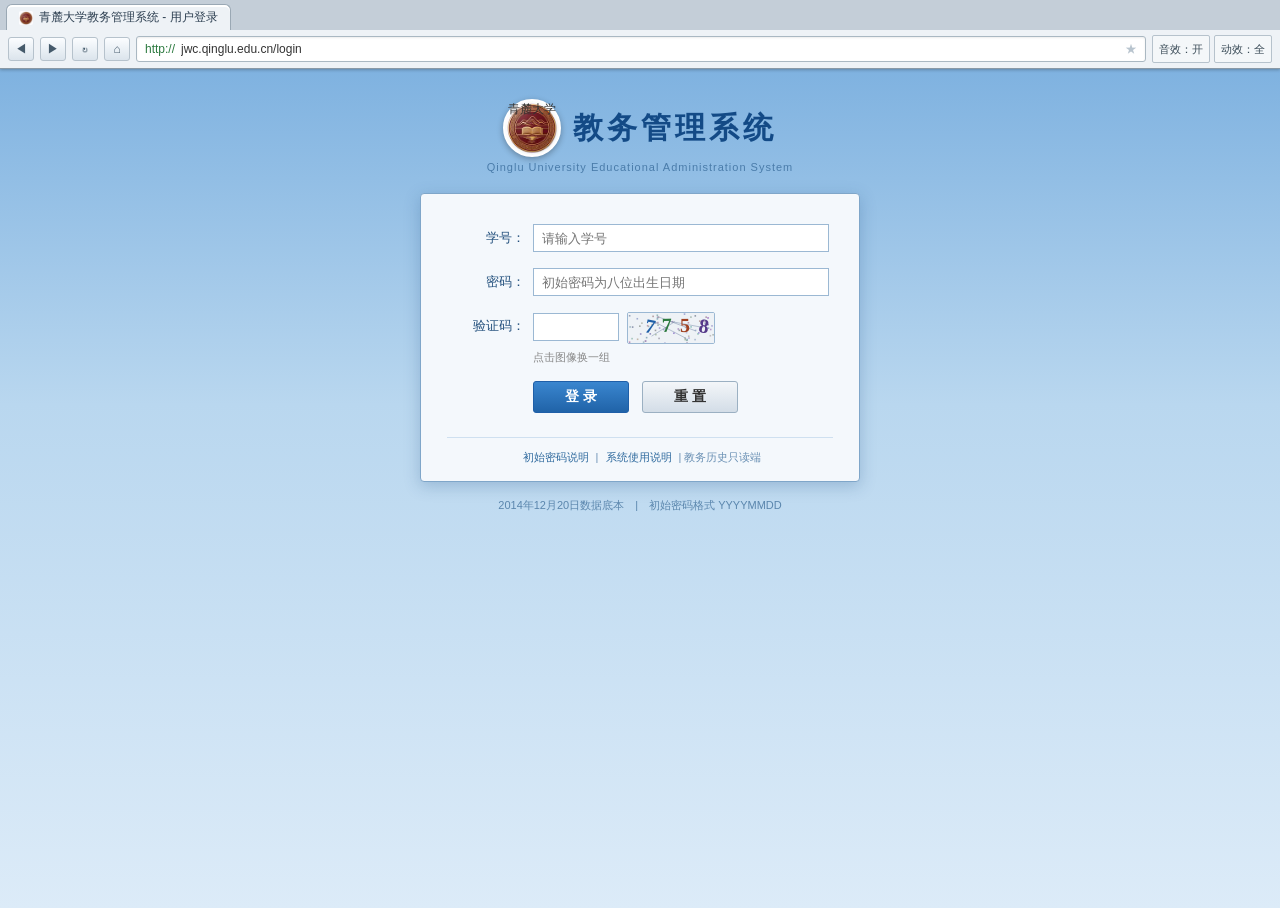
==== jwc.html @ 980eedae "1" ====
<!DOCTYPE html><html lang="zh-CN"><head><meta charset="UTF-8"><meta name="viewport" content="width=device-width,initial-scale=1"><title>青麓大学教务管理系统</title><link rel="icon" href="assets/img/logo.jpg"><link rel="stylesheet" href="css/common.css?v=20261018-r7"><link rel="stylesheet" href="css/jwc.css?v=20261018-r7"></head><body><div class="br-chrome"><div class="br-tabs"><div class="br-tab active"><span class="br-favicon"></span><span id="brTabTitle">青麓大学教务管理系统 - 用户登录</span></div></div><div class="br-toolbar"><button class="br-btn" onclick="history.back()">&#9664;</button> <button class="br-btn" onclick="history.forward()">&#9654;</button> <button class="br-btn" onclick="location.reload()">&#8635;</button> <button class="br-btn" onclick='location.href="index.html#/forum"'>&#8962;</button><div class="br-urlbar"><span class="br-proto">http://</span><span id="brUrl">jwc.qinglu.edu.cn/login</span><span class="br-star">&#9733;</span></div></div></div><div class="br-viewport" id="jwcApp"><div id="loginPage" class="jwc-login"><div class="login-head"><div class="zf-logo">青麓大学</div><h1>教务管理系统</h1><div class="zf-sub">Qinglu University Educational Administration System</div></div><div class="login-box"><table class="login-form"><tr><td class="lf-label">学号：</td><td><input type="text" id="stuId" maxlength="12" inputmode="numeric" aria-label="学号" autocomplete="off" placeholder="请输入学号"></td></tr><tr><td class="lf-label">密码：</td><td><input type="password" id="stuPwd" aria-label="密码" placeholder="初始密码为八位出生日期" autocomplete="off"></td></tr><tr><td class="lf-label">验证码：</td><td class="captcha-row"><input type="text" id="captcha" maxlength="4" inputmode="numeric" aria-label="图形验证码" autocomplete="off"><canvas id="captchaCanvas" width="86" height="30" title="点击更换验证码"></canvas><span class="cap-tip">点击图像换一组</span></td></tr><tr><td></td><td class="login-btns"><button id="loginBtn" class="zf-btn">登 录</button> <button class="zf-btn zf-btn-gray" onclick='document.getElementById("stuId").value="",document.getElementById("stuPwd").value="",document.getElementById("captcha").value=""'>重 置</button></td></tr></table><div class="login-foot"><a href="javascript:void(0)" onclick="JWC.loginHelp()">初始密码说明</a> | <a href="javascript:void(0)" onclick="JWC.loginHelp()">系统使用说明</a> | <span>教务历史只读端</span></div></div><div class="login-copy">2014年12月20日数据底本　|　初始密码格式 YYYYMMDD</div></div><div id="mainPage" class="jwc-main" style="display:none"><div class="zf-top"><div class="zf-top-inner"><span class="zf-title">青麓大学教务管理系统</span> <span class="zf-welcome">欢迎您，<b id="loginName">2014010134</b>（汉语言文学1班）</span> <span class="zf-top-links"><a href="javascript:void(0)" onclick="JWC.announcement()">首页</a> <a href="javascript:void(0)" onclick="JWC.logout()">退出登录</a></span></div></div><div class="zf-body"><div class="zf-left"><div class="zf-menu"><div class="zf-menu-t">学生学籍</div><a href="javascript:void(0)" id="menuXj">学籍查询</a> <a href="javascript:void(0)" id="menuCj">成绩查询</a> <a href="javascript:void(0)" id="menuXk">选课记录</a><div class="zf-menu-t">教学管理</div><a href="javascript:void(0)" onclick="JWC.todo()">网上选课</a> <a href="javascript:void(0)" onclick="JWC.todo()">教学评估</a> <a href="javascript:void(0)" onclick="JWC.todo()">考试安排</a><div class="zf-menu-t">系统</div><a href="javascript:void(0)" onclick="JWC.announcement()">系统公告</a> <a href="javascript:void(0)" onclick="JWC.todo()">个人信息</a></div></div><div class="zf-right" id="jwcContent"></div></div></div></div><div id="modal-layer"></div><script src="js/store.js?v=20261018-r7"></script><script src="js/jwc.js?v=20261018-r7"></script></body></html>
---- css/common.css ----
*{margin:0;padding:0;box-sizing:border-box}body,html{height:100%}body{font-family:"Microsoft YaHei","微软雅黑",Verdana,Tahoma,"宋体",SimSun,sans-serif;font-size:12px;color:#333;background:#b9c4cf;overflow-x:hidden}a{color:#0b6b2c;text-decoration:none}a:hover{text-decoration:underline;color:#e6530c}img{border:0;display:block}button{font-family:inherit;cursor:pointer}ol,ul{list-style:none}table{border-collapse:collapse}input,select,textarea{font-family:inherit;font-size:12px;outline:0}.br-chrome{position:sticky;top:0;z-index:200;background:#dce4eb;border-bottom:1px solid #8a99a6;box-shadow:0 1px 3px rgba(0,0,0,.25)}.br-tabs{height:30px;background:#c4ced8;padding:4px 6px 0;display:flex;align-items:flex-end}.br-tab{display:flex;align-items:center;gap:6px;background:#eef2f6;border:1px solid #9aa8b4;border-bottom:none;border-radius:6px 6px 0 0;padding:0 12px;height:26px;max-width:280px;font-size:12px;color:#2c3e50;box-shadow:inset 0 2px 0 #fff}.br-favicon{width:14px;height:14px;border-radius:2px;flex:0 0 14px;background:#c0392b url(../assets/img/logo.jpg) center/cover}.br-tab span{white-space:nowrap;overflow:hidden;text-overflow:ellipsis}.br-toolbar{display:flex;align-items:center;gap:6px;padding:5px 8px;background:#eef2f6}.br-btn{width:26px;height:24px;border:1px solid #b6c2cc;background:linear-gradient(#fbfdff,#dbe4ec);border-radius:3px;color:#455a6b;font-size:12px;line-height:1}.br-btn:hover{background:#fff;border-color:#7d95a8}.br-btn:active{background:#d3dde6}.br-urlbar{flex:1;height:26px;background:#fff;border:1px solid #aab8c2;border-radius:3px;display:flex;align-items:center;padding:0 8px;gap:6px;font-family:Verdana,Tahoma,sans-serif;font-size:12px;color:#333;box-shadow:inset 0 1px 2px rgba(0,0,0,.08)}.br-proto{color:#2c7a3f}.br-star{margin-left:auto;color:#b8c4ce}@media (max-width:640px){.br-btn{width:28px;height:28px}.br-tab{max-width:160px}.br-urlbar{height:28px;font-size:11px}}.br-viewport{min-height:calc(100vh - 61px)}.view{display:none}.view.active{display:block}#modal-layer{position:fixed;inset:0;background:rgba(10,10,10,.35);z-index:900;display:none;align-items:center;justify-content:center;padding:20px}#modal-layer.show{display:flex}.modal-box{background:#ece9d8;border:1px solid #0831d9;box-shadow:0 6px 22px rgba(0,0,0,.4);min-width:280px;max-width:92vw;animation:modalIn .12s ease-out}@keyframes modalIn{from{transform:translateY(8px);opacity:.4}to{transform:none;opacity:1}}.modal-title{background:linear-gradient(#0a5aa6,#0a3e8c);color:#fff;padding:5px 10px;font-size:12px;display:flex;align-items:center;justify-content:space-between}.modal-title .m-close{width:18px;height:16px;background:#c75050;color:#fff;border:1px solid #fff;font-size:11px;line-height:14px;text-align:center;cursor:pointer}.modal-body{padding:18px 20px;font-size:12px;line-height:1.9;color:#222}.modal-btns{text-align:center;padding:0 16px 14px}.modal-btns button{min-width:72px;height:26px;padding:0 14px;background:linear-gradient(#fefefe,#d8e6f7);border:1px solid #6b95c7;border-radius:3px;color:#0b3a74;font-size:12px}.modal-btns button:active{background:#cddff5}.lightbox{position:fixed;inset:0;background:rgba(0,0,0,.92);z-index:950;display:none;flex-direction:column;align-items:center;justify-content:center;gap:12px}.lightbox.show{display:flex}.lightbox img{max-width:92vw;max-height:78vh;box-shadow:0 0 30px rgba(0,0,0,.8)}.lightbox .lb-title{color:#bbb;font-size:13px}.lightbox .lb-close{position:absolute;top:18px;right:26px;color:#aaa;font-size:28px;background:0 0;border:0}.lightbox .lb-close:hover{color:#fff}#edge-figure{position:fixed;left:-60px;bottom:8%;width:120px;height:300px;z-index:300;pointer-events:none;opacity:0;filter:blur(2px);background:radial-gradient(ellipse 26px 30px at 60px 34px,rgba(40,40,40,.78),transparent 70%),linear-gradient(100deg,transparent 46%,rgba(40,40,40,.72) 47%,rgba(40,40,40,.72) 64%,transparent 65%),linear-gradient(100deg,transparent 40%,rgba(40,40,40,.55) 42%,rgba(40,40,40,.55) 55%,transparent 57%);background-size:100% 100%}#edge-figure.flash{animation:edgeFlash .55s ease-out}@keyframes edgeFlash{0%{opacity:0;left:-70px}18%{opacity:.85;left:8px}55%{opacity:.7;left:14px}100%{opacity:0;left:-70px}}@media (max-width:640px){#edge-figure{height:200px;width:90px}}#hint-corner{position:fixed;left:14px;bottom:14px;z-index:250;color:rgba(60,60,60,.42);font-size:12px;letter-spacing:1px;background:rgba(255,255,255,.35);padding:4px 10px;border-radius:2px;opacity:0;transition:opacity 2.2s;pointer-events:none;max-width:60vw}#hint-corner.show{opacity:1}.float-ad{position:fixed;bottom:20px;width:168px;z-index:220;background:#fff;border:1px solid #999;box-shadow:2px 3px 10px rgba(0,0,0,.35);display:none}.float-ad img{width:100%;height:86px;object-fit:cover;cursor:pointer}.ad-caption{font-size:11px;text-align:center;padding:5px 4px;line-height:1.5;color:#333}.ad-caption-red{background:#ffe9e6;color:#c0392b;font-weight:700}.ad-caption-blue{background:#e8f2ff;color:#1f5fa8;font-weight:700}.ad-close{position:absolute;top:-10px;right:-8px;width:18px;height:18px;line-height:16px;text-align:center;background:#333;color:#fff;border:1px solid #fff;border-radius:50%;font-size:12px;cursor:pointer}.float-ad-left{left:14px}.float-ad-right{right:14px}@media (min-width:1360px){.float-ad{display:block}}@media (max-width:1359px){.float-ad{display:none!important}}.micro-shake{animation:microshake .32s linear}@keyframes microshake{0%,100%{transform:translate(0,0)}20%{transform:translate(1px,0)}40%{transform:translate(-1px,1px)}60%{transform:translate(1px,-1px)}80%{transform:translate(0,1px)}}.seep{opacity:0;transition:opacity 3.2s ease}.seep.in{opacity:1}.old-btn{background:linear-gradient(#fbfdff,#d8e4f0);border:1px solid #8ba6c0;border-radius:3px;padding:4px 14px;color:#1f4e79;font-size:12px}.old-btn:hover{background:#fff}.old-btn:active{background:#d3dde6}.old-btn-green{background:linear-gradient(#f3faf0,#cfe7c6);border-color:#7aa86c;color:#2c6324}.old-btn-red{background:linear-gradient(#fdf3f3,#f0d0d0);border-color:#c08080;color:#9b1f1f}@media (max-width:980px){.wp{width:96%!important}}[hidden]{display:none!important}.sr-only{position:absolute!important;width:1px;height:1px;padding:0;margin:-1px;overflow:hidden;clip:rect(0,0,0,0);white-space:nowrap;border:0}[tabindex]:focus-visible,a:focus-visible,button:focus-visible,input:focus-visible,select:focus-visible{outline:2px solid #165da1;outline-offset:3px}.muted{color:#626a65;font-size:12px}.archive-source{padding:9px 0;color:#636d65;font-size:12px;line-height:1.8}.source-tag{display:inline-block;margin-left:6px;color:#686b66;font-size:11px;font-weight:400}.archive-prefs{display:flex;gap:4px;flex-shrink:0}.archive-prefs button{border:1px solid #b6c2cc;background:#f4f7f9;border-radius:2px;padding:4px 6px;min-height:28px;font-size:11px;color:#3b4c58;white-space:nowrap}.br-urlbar{min-width:0;overflow:hidden}.br-urlbar>#brUrl{overflow:hidden;white-space:nowrap;text-overflow:ellipsis;min-width:0}.br-proto,.br-star{flex-shrink:0}.br-viewport{min-height:calc(100svh - 66px)}.overlay-open{overflow:hidden}.modal-box{max-height:calc(100svh - 40px);overflow:auto;min-width:0;width:max-content;max-width:min(640px,94vw)}.modal-body{line-height:1.95}.modal-title{position:sticky;top:0;z-index:1;gap:12px}.modal-title .m-close{flex-shrink:0;padding:0}.modal-body p+p{margin-top:12px}.table-scroll{width:100%;max-width:100%;overflow-x:auto;overscroll-behavior-x:contain;-webkit-overflow-scrolling:touch}.table-scroll table{min-width:540px}.table-scroll td,.table-scroll th{word-break:normal}.lightbox .lb-title{padding:0 18px;text-align:center;line-height:1.8;max-width:100%}#hint-corner{pointer-events:none;color:#354b32;background:rgba(244,249,239,.96);border:1px solid #a5b7a0;max-width:85vw}#hint-corner.show{pointer-events:auto;cursor:pointer}.motion-off *{animation:none!important;transition:none!important;scroll-behavior:auto!important}@media(prefers-reduced-motion:reduce){*,::after,::before{animation:none!important;transition:none!important;scroll-behavior:auto!important}}@media(max-width:640px){.br-toolbar{flex-wrap:wrap;gap:4px}.br-urlbar{flex-basis:calc(100% - 148px)}.archive-prefs{margin-left:auto}.br-toolbar .br-btn{flex:0 0 28px}.archive-prefs button{min-height:30px}.modal-body{padding:16px}.modal-box{max-height:calc(100svh - 24px)}#modal-layer{padding:12px}.modal-btns button{min-height:36px}.ad-close{width:24px;height:24px;line-height:22px}.wp{max-width:96%}}.source-clip{display:flex;flex-wrap:wrap;align-items:center;gap:6px;margin:12px 0;font:12px/1.8 SimSun,"宋体",serif}.source-clip button{min-height:32px;padding:4px 10px;border:1px solid #a4afb5;background:#edf0f2;color:#34566d;cursor:pointer;font:inherit}.source-clip button[aria-pressed=true]{border-color:#8d9b80;background:#edf0e8;color:#4b5d3e}.clip-status{color:#58634f}.source-clip a{font-size:12px}.source-clip button:active{background:#d7dfe4}
---- css/jwc.css ----
.jwc-login{min-height:calc(100vh - 61px);background:linear-gradient(#7fb2e0,#b9d7ef 40%,#dcebf8);font-family:"宋体",SimSun,"Microsoft YaHei",sans-serif;padding:30px 10px 50px}.login-head{text-align:center;margin-bottom:20px}.login-head .zf-logo{display:inline-block;width:58px;height:58px;border-radius:50%;background:#1f5fa8 url(../assets/img/logo.jpg) center/cover;border:2px solid #fff;box-shadow:0 2px 6px rgba(0,0,0,.3);vertical-align:middle;margin-right:12px}.login-head h1{display:inline-block;vertical-align:middle;font-size:30px;color:#134a86;letter-spacing:4px;font-weight:700;font-family:"Microsoft YaHei",sans-serif}.login-head .zf-sub{color:#4a7caa;font-size:11px;letter-spacing:1px;margin-top:4px}.login-box{width:440px;max-width:94vw;margin:0 auto;background:#f4f8fc;border:1px solid #7fa6c9;border-radius:4px;box-shadow:0 4px 16px rgba(30,80,130,.25);padding:22px 26px 16px}.login-form{width:100%;border-collapse:collapse}.login-form td{padding:8px 4px}.lf-label{text-align:right;color:#23507d;font-size:13px;white-space:nowrap}.login-form input[type=password],.login-form input[type=text]{width:100%;height:28px;border:1px solid #9bb8d3;background:#fff;padding:0 8px;font-size:13px}.captcha-row{white-space:nowrap}.captcha-row input{width:86px!important;margin-right:8px}#captchaCanvas{border:1px solid #9bb8d3;background:#fff;cursor:pointer;vertical-align:middle;border-radius:2px}.cap-tip{font-size:11px;color:#888;margin-left:6px}.login-btns{padding-top:8px!important}.zf-btn{width:96px;height:32px;border:1px solid #1f5fa8;background:linear-gradient(#3a86cf,#2063a8);color:#fff;font-size:14px;font-weight:700;border-radius:3px;margin-right:10px}.zf-btn:hover{background:#2f76bb}.zf-btn-gray{background:linear-gradient(#f3f6f9,#d3dde7);color:#333;border-color:#9bb0c2}.login-foot{text-align:center;margin-top:16px;padding-top:12px;border-top:1px solid #cfe0f0;font-size:11px;color:#6a90b4}.login-foot a{color:#2f6a9e;margin:0 4px}.login-copy{text-align:center;margin-top:16px;color:#5a86ad;font-size:11px}.jwc-main{min-height:calc(100vh - 61px);background:#e9f0f6;font-family:"宋体",SimSun,"Microsoft YaHei",sans-serif}.zf-top{background:linear-gradient(#2769ad,#184f88);border-bottom:2px solid #0f3c69}.zf-top-inner{width:960px;max-width:96%;margin:0 auto;display:flex;align-items:center;gap:18px;height:44px}.zf-title{color:#fff;font-size:16px;font-weight:700;letter-spacing:2px}.zf-welcome{color:#cfe3f7;font-size:12px}.zf-welcome b{color:#ffd98a}.zf-top-links{margin-left:auto;font-size:12px}.zf-top-links a{color:#cfe3f7;margin-left:14px}.zf-body{width:960px;max-width:96%;margin:14px auto;display:flex;gap:12px;align-items:flex-start}.zf-left{width:180px;flex:0 0 180px}.zf-menu{background:#fff;border:1px solid #c3d4e4;border-radius:2px}.zf-menu-t{background:#e3edf7;color:#1c508a;font-weight:700;font-size:13px;padding:7px 12px;border-bottom:1px solid #c3d4e4}.zf-menu a{display:block;padding:8px 12px 8px 26px;font-size:13px;color:#2c5a87;border-bottom:1px solid #edf3f9}.zf-menu a:hover{background:#eef5fc;color:#12497f;text-decoration:none}.zf-menu a.cur{background:#dceaf8;color:#0f3c69;font-weight:700;border-left:3px solid #2769ad;padding-left:23px}.zf-right{flex:1;min-width:0;background:#fff;border:1px solid #c3d4e4;border-radius:2px;min-height:420px}.zf-page-h{background:linear-gradient(#f3f8fd,#e4eef8);border-bottom:1px solid #c3d4e4;padding:10px 16px;font-size:14px;font-weight:700;color:#1c508a;display:flex;justify-content:space-between;align-items:center}.zf-page-h .sub{font-size:11px;color:#888;font-weight:400}.zf-page-c{padding:16px}.zf-table{width:100%;border-collapse:collapse;margin-top:8px}.zf-table th{background:#eef4fa;border:1px solid #d3e0ec;padding:8px 6px;font-size:12px;color:#33567c;font-weight:400}.zf-table td{border:1px solid #e0e9f2;padding:8px 6px;text-align:center;font-size:12px}.zf-table tr:hover td{background:#f6fafe}.zf-table .blank-row{color:transparent;position:relative;cursor:pointer;background:repeating-linear-gradient(45deg,#fdfdfd,#fdfdfd 6px,#f6f6f6 6px,#f6f6f6 12px)}.zf-table .blank-row .ghost-name{color:transparent;transition:color .35s;position:absolute;left:0;right:0;top:0;bottom:0;display:flex;align-items:center;justify-content:center}.zf-table .blank-row.press .ghost-name,.zf-table .blank-row:hover .ghost-name{color:rgba(120,120,120,.35)}.state-box{border:1px solid #d8b46a;background:#fdf6e3;padding:10px 14px;margin-top:14px;font-size:13px;line-height:2;color:#7a4a00}.state-box b{color:#a01010}.internal-notice{width:520px;max-width:92vw;background:#f0f0ec;border:1px solid #888;box-shadow:0 6px 24px rgba(0,0,0,.4)}.in-title{background:linear-gradient(#5b7fa8,#43648a);color:#fff;padding:7px 12px;font-size:13px;display:flex;justify-content:space-between}.in-body{padding:28px 32px 20px;font-family:"仿宋",FangSong,"宋体",serif;font-size:16px;line-height:2.4;color:#222}.in-body .in-head{text-align:center;font-weight:700;font-size:18px;margin-bottom:14px}.in-body .in-sign{text-align:right;margin-top:18px}.in-foot{text-align:center;padding-bottom:18px}.in-foot button{min-width:80px;height:26px;background:linear-gradient(#fdfefe,#d4dfe9);border:1px solid #7a93ab;border-radius:2px}.score-hi{color:#c0392b;font-weight:700}.score-miss{color:#999}.ann-list li{padding:7px 0;border-bottom:1px dashed #e0e9f2;font-size:13px}.ann-list li .d{color:#999;margin-right:8px}@media (max-width:768px){.zf-body{flex-direction:column;max-width:94%}.zf-left{width:100%;flex:none}.zf-menu{display:flex;flex-wrap:wrap}.zf-menu-t{width:100%}.zf-menu a{border-bottom:none;border-right:1px solid #edf3f9;padding:8px 12px}.zf-menu a.cur{border-left:none;padding-left:12px}.zf-table{font-size:11px}}.zf-page-c .state-box{margin-top:0}.roster-details{margin-top:18px}.roster-details summary{cursor:pointer;color:#234f7c;font-size:13px;padding:10px 0}.roster-details>p{margin:8px 0}.zf-table{min-width:650px}.zf-table td,.zf-table th{white-space:nowrap;line-height:1.8}.zf-table .blank-row .ghost-name{position:static;display:inline;color:transparent}.zf-table .blank-row.press .ghost-name,.zf-table .blank-row:hover .ghost-name{color:#655a48}.zf-page-h{gap:8px;flex-wrap:wrap}.notice-document{font-family:"仿宋",FangSong,SimSun,serif;font-size:15px;max-width:530px}.notice-document h2{text-align:center;font-size:20px;margin-bottom:18px}.notice-document .in-sign{text-align:right}.login-form .cap-tip{display:block;margin:6px 0 0;font-size:11px}.captcha-row{white-space:normal}.login-form td{vertical-align:top}.login-form .lf-label{padding-top:13px}.state-box a{text-decoration:underline}.zf-right{max-width:100%;width:0}.zf-body .table-scroll{padding-bottom:6px}.zf-table td:nth-child(4){font-variant-numeric:tabular-nums}@media(max-width:768px){.zf-right{width:100%;min-height:0}.zf-top-inner{height:auto;min-height:52px;flex-wrap:wrap;gap:6px 16px;padding:8px 0}.zf-title{font-size:15px}.zf-welcome{order:3;width:100%;line-height:1.6}.zf-top-links{margin-left:auto;white-space:nowrap}.zf-body{gap:10px;margin:10px auto}.zf-page-c{padding:12px}.zf-page-h{padding:10px 12px;line-height:1.7}.zf-menu-t{padding:6px 10px}.zf-menu a{min-height:38px;line-height:22px}.login-box{padding:20px 16px 16px}.login-form .lf-label{width:55px}.login-head h1{font-size:24px;letter-spacing:2px}.login-head .zf-logo{width:48px;height:48px;margin-right:8px}.login-head .zf-sub{letter-spacing:0;font-size:10px;line-height:1.8}.login-form input[type=password],.login-form input[type=text]{height:34px;font-size:14px}.login-form .lf-label{padding-top:15px}.zf-btn{width:86px;height:36px;margin-right:6px}.state-box{font-size:13px;line-height:2}.notice-document{font-size:14px}.login-foot{line-height:2}}.notice-revision{margin:18px 0 10px;border-top:1px solid #aab1b8;padding-top:8px}.notice-revision summary{cursor:pointer;min-height:40px;padding:8px 0;color:#345a76;text-align:left;font:14px/1.8 "宋体",SimSun,serif}.notice-revision h3{font-size:14px;margin:18px 0 6px}.notice-revision del{color:#7b4d47;text-decoration-thickness:1px}.notice-revision ins{color:#334a38;text-decoration:none;border-bottom:1px solid #6d8065}
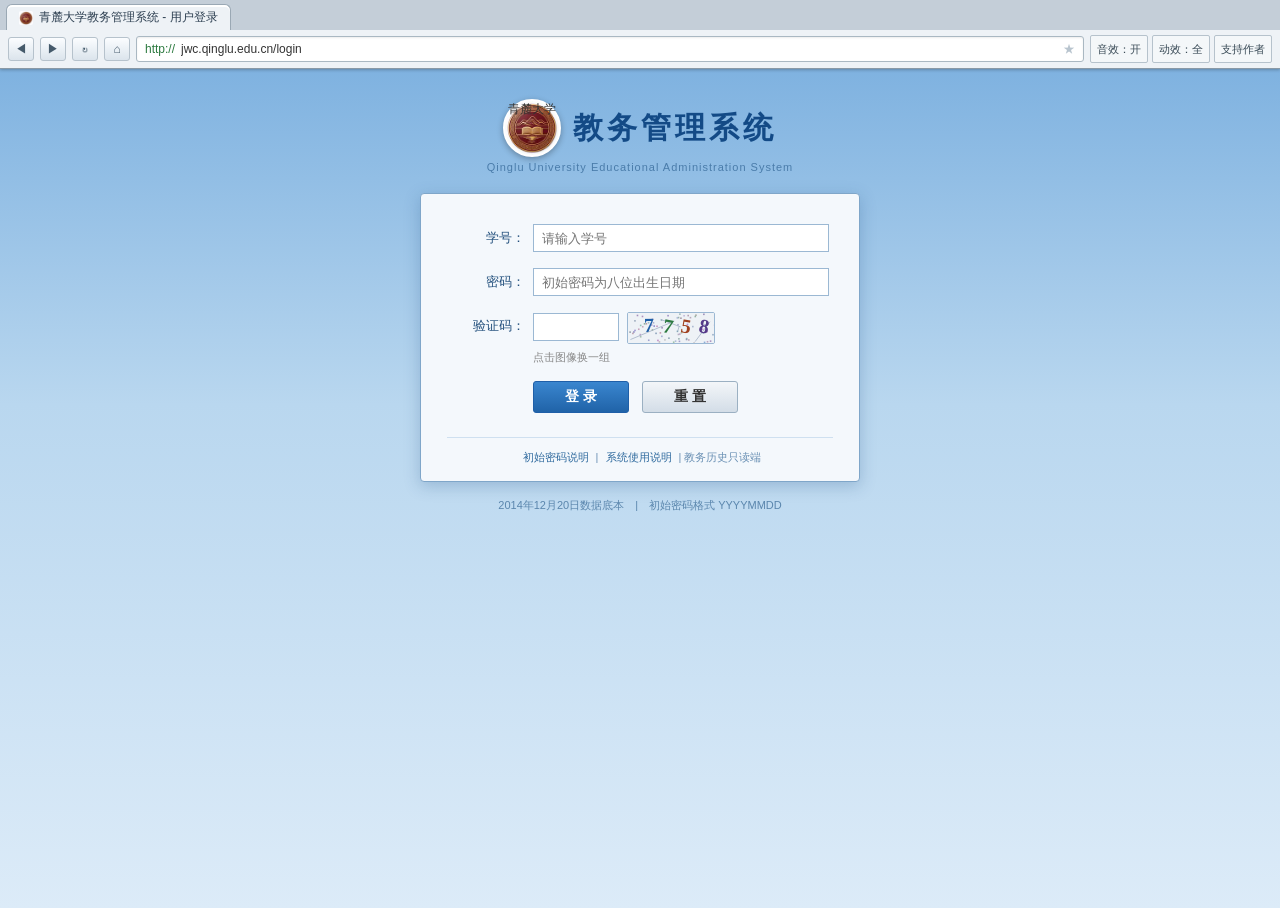
==== commit 526d7b54: "1.1" ====
--- a/jwc.html
+++ b/jwc.html
@@ -1 +1 @@
-<!DOCTYPE html><html lang="zh-CN"><head><meta charset="UTF-8"><meta name="viewport" content="width=device-width,initial-scale=1"><title>青麓大学教务管理系统</title><link rel="icon" href="assets/img/logo.jpg"><link rel="stylesheet" href="css/common.css?v=20261018-r7"><link rel="stylesheet" href="css/jwc.css?v=20261018-r7"></head><body><div class="br-chrome"><div class="br-tabs"><div class="br-tab active"><span class="br-favicon"></span><span id="brTabTitle">青麓大学教务管理系统 - 用户登录</span></div></div><div class="br-toolbar"><button class="br-btn" onclick="history.back()">&#9664;</button> <button class="br-btn" onclick="history.forward()">&#9654;</button> <button class="br-btn" onclick="location.reload()">&#8635;</button> <button class="br-btn" onclick='location.href="index.html#/forum"'>&#8962;</button><div class="br-urlbar"><span class="br-proto">http://</span><span id="brUrl">jwc.qinglu.edu.cn/login</span><span class="br-star">&#9733;</span></div></div></div><div class="br-viewport" id="jwcApp"><div id="loginPage" class="jwc-login"><div class="login-head"><div class="zf-logo">青麓大学</div><h1>教务管理系统</h1><div class="zf-sub">Qinglu University Educational Administration System</div></div><div class="login-box"><table class="login-form"><tr><td class="lf-label">学号：</td><td><input type="text" id="stuId" maxlength="12" inputmode="numeric" aria-label="学号" autocomplete="off" placeholder="请输入学号"></td></tr><tr><td class="lf-label">密码：</td><td><input type="password" id="stuPwd" aria-label="密码" placeholder="初始密码为八位出生日期" autocomplete="off"></td></tr><tr><td class="lf-label">验证码：</td><td class="captcha-row"><input type="text" id="captcha" maxlength="4" inputmode="numeric" aria-label="图形验证码" autocomplete="off"><canvas id="captchaCanvas" width="86" height="30" title="点击更换验证码"></canvas><span class="cap-tip">点击图像换一组</span></td></tr><tr><td></td><td class="login-btns"><button id="loginBtn" class="zf-btn">登 录</button> <button class="zf-btn zf-btn-gray" onclick='document.getElementById("stuId").value="",document.getElementById("stuPwd").value="",document.getElementById("captcha").value=""'>重 置</button></td></tr></table><div class="login-foot"><a href="javascript:void(0)" onclick="JWC.loginHelp()">初始密码说明</a> | <a href="javascript:void(0)" onclick="JWC.loginHelp()">系统使用说明</a> | <span>教务历史只读端</span></div></div><div class="login-copy">2014年12月20日数据底本　|　初始密码格式 YYYYMMDD</div></div><div id="mainPage" class="jwc-main" style="display:none"><div class="zf-top"><div class="zf-top-inner"><span class="zf-title">青麓大学教务管理系统</span> <span class="zf-welcome">欢迎您，<b id="loginName">2014010134</b>（汉语言文学1班）</span> <span class="zf-top-links"><a href="javascript:void(0)" onclick="JWC.announcement()">首页</a> <a href="javascript:void(0)" onclick="JWC.logout()">退出登录</a></span></div></div><div class="zf-body"><div class="zf-left"><div class="zf-menu"><div class="zf-menu-t">学生学籍</div><a href="javascript:void(0)" id="menuXj">学籍查询</a> <a href="javascript:void(0)" id="menuCj">成绩查询</a> <a href="javascript:void(0)" id="menuXk">选课记录</a><div class="zf-menu-t">教学管理</div><a href="javascript:void(0)" onclick="JWC.todo()">网上选课</a> <a href="javascript:void(0)" onclick="JWC.todo()">教学评估</a> <a href="javascript:void(0)" onclick="JWC.todo()">考试安排</a><div class="zf-menu-t">系统</div><a href="javascript:void(0)" onclick="JWC.announcement()">系统公告</a> <a href="javascript:void(0)" onclick="JWC.todo()">个人信息</a></div></div><div class="zf-right" id="jwcContent"></div></div></div></div><div id="modal-layer"></div><script src="js/store.js?v=20261018-r7"></script><script src="js/jwc.js?v=20261018-r7"></script></body></html>
+<!DOCTYPE html><html lang="zh-CN"><head><meta charset="UTF-8"><meta name="viewport" content="width=device-width,initial-scale=1"><title>青麓大学教务管理系统</title><link rel="icon" href="assets/img/logo.jpg"><link rel="stylesheet" href="css/common.css?v=20261019-r8"><link rel="stylesheet" href="css/jwc.css?v=20261019-r8"><link rel="stylesheet" href="css/support.css?v=20261019-r8"></head><body><div class="br-chrome"><div class="br-tabs"><div class="br-tab active"><span class="br-favicon"></span><span id="brTabTitle">青麓大学教务管理系统 - 用户登录</span></div></div><div class="br-toolbar"><button class="br-btn" onclick="history.back()">&#9664;</button> <button class="br-btn" onclick="history.forward()">&#9654;</button> <button class="br-btn" onclick="location.reload()">&#8635;</button> <button class="br-btn" onclick='location.href="index.html#/forum"'>&#8962;</button><div class="br-urlbar"><span class="br-proto">http://</span><span id="brUrl">jwc.qinglu.edu.cn/login</span><span class="br-star">&#9733;</span></div></div></div><div class="br-viewport" id="jwcApp"><div id="loginPage" class="jwc-login"><div class="login-head"><div class="zf-logo">青麓大学</div><h1>教务管理系统</h1><div class="zf-sub">Qinglu University Educational Administration System</div></div><div class="login-box"><table class="login-form"><tr><td class="lf-label">学号：</td><td><input type="text" id="stuId" maxlength="12" inputmode="numeric" aria-label="学号" autocomplete="off" placeholder="请输入学号"></td></tr><tr><td class="lf-label">密码：</td><td><input type="password" id="stuPwd" aria-label="密码" placeholder="初始密码为八位出生日期" autocomplete="off"></td></tr><tr><td class="lf-label">验证码：</td><td class="captcha-row"><input type="text" id="captcha" maxlength="4" inputmode="numeric" aria-label="图形验证码" autocomplete="off"><canvas id="captchaCanvas" width="86" height="30" title="点击更换验证码"></canvas><span class="cap-tip">点击图像换一组</span></td></tr><tr><td></td><td class="login-btns"><button id="loginBtn" class="zf-btn">登 录</button> <button class="zf-btn zf-btn-gray" onclick='document.getElementById("stuId").value="",document.getElementById("stuPwd").value="",document.getElementById("captcha").value=""'>重 置</button></td></tr></table><div class="login-foot"><a href="javascript:void(0)" onclick="JWC.loginHelp()">初始密码说明</a> | <a href="javascript:void(0)" onclick="JWC.loginHelp()">系统使用说明</a> | <span>教务历史只读端</span></div></div><div class="login-copy">2014年12月20日数据底本　|　初始密码格式 YYYYMMDD</div></div><div id="mainPage" class="jwc-main" style="display:none"><div class="zf-top"><div class="zf-top-inner"><span class="zf-title">青麓大学教务管理系统</span> <span class="zf-welcome">欢迎您，<b id="loginName">2014010134</b>（汉语言文学1班）</span> <span class="zf-top-links"><a href="javascript:void(0)" onclick="JWC.announcement()">首页</a> <a href="javascript:void(0)" onclick="JWC.logout()">退出登录</a></span></div></div><div class="zf-body"><div class="zf-left"><div class="zf-menu"><div class="zf-menu-t">学生学籍</div><a href="javascript:void(0)" id="menuXj">学籍查询</a> <a href="javascript:void(0)" id="menuCj">成绩查询</a> <a href="javascript:void(0)" id="menuXk">选课记录</a><div class="zf-menu-t">教学管理</div><a href="javascript:void(0)" onclick="JWC.todo()">网上选课</a> <a href="javascript:void(0)" onclick="JWC.todo()">教学评估</a> <a href="javascript:void(0)" onclick="JWC.todo()">考试安排</a><div class="zf-menu-t">系统</div><a href="javascript:void(0)" onclick="JWC.announcement()">系统公告</a> <a href="javascript:void(0)" onclick="JWC.todo()">个人信息</a></div></div><div class="zf-right" id="jwcContent"></div></div></div></div><div id="modal-layer"></div><script src="js/store.js?v=20261019-r8"></script><script src="js/jwc.js?v=20261019-r8"></script><script src="js/support.js?v=20261019-r8"></script></body></html>
--- a/css/common.css
+++ b/css/common.css
@@ -1 +1 @@
-*{margin:0;padding:0;box-sizing:border-box}body,html{height:100%}body{font-family:"Microsoft YaHei","微软雅黑",Verdana,Tahoma,"宋体",SimSun,sans-serif;font-size:12px;color:#333;background:#b9c4cf;overflow-x:hidden}a{color:#0b6b2c;text-decoration:none}a:hover{text-decoration:underline;color:#e6530c}img{border:0;display:block}button{font-family:inherit;cursor:pointer}ol,ul{list-style:none}table{border-collapse:collapse}input,select,textarea{font-family:inherit;font-size:12px;outline:0}.br-chrome{position:sticky;top:0;z-index:200;background:#dce4eb;border-bottom:1px solid #8a99a6;box-shadow:0 1px 3px rgba(0,0,0,.25)}.br-tabs{height:30px;background:#c4ced8;padding:4px 6px 0;display:flex;align-items:flex-end}.br-tab{display:flex;align-items:center;gap:6px;background:#eef2f6;border:1px solid #9aa8b4;border-bottom:none;border-radius:6px 6px 0 0;padding:0 12px;height:26px;max-width:280px;font-size:12px;color:#2c3e50;box-shadow:inset 0 2px 0 #fff}.br-favicon{width:14px;height:14px;border-radius:2px;flex:0 0 14px;background:#c0392b url(../assets/img/logo.jpg) center/cover}.br-tab span{white-space:nowrap;overflow:hidden;text-overflow:ellipsis}.br-toolbar{display:flex;align-items:center;gap:6px;padding:5px 8px;background:#eef2f6}.br-btn{width:26px;height:24px;border:1px solid #b6c2cc;background:linear-gradient(#fbfdff,#dbe4ec);border-radius:3px;color:#455a6b;font-size:12px;line-height:1}.br-btn:hover{background:#fff;border-color:#7d95a8}.br-btn:active{background:#d3dde6}.br-urlbar{flex:1;height:26px;background:#fff;border:1px solid #aab8c2;border-radius:3px;display:flex;align-items:center;padding:0 8px;gap:6px;font-family:Verdana,Tahoma,sans-serif;font-size:12px;color:#333;box-shadow:inset 0 1px 2px rgba(0,0,0,.08)}.br-proto{color:#2c7a3f}.br-star{margin-left:auto;color:#b8c4ce}@media (max-width:640px){.br-btn{width:28px;height:28px}.br-tab{max-width:160px}.br-urlbar{height:28px;font-size:11px}}.br-viewport{min-height:calc(100vh - 61px)}.view{display:none}.view.active{display:block}#modal-layer{position:fixed;inset:0;background:rgba(10,10,10,.35);z-index:900;display:none;align-items:center;justify-content:center;padding:20px}#modal-layer.show{display:flex}.modal-box{background:#ece9d8;border:1px solid #0831d9;box-shadow:0 6px 22px rgba(0,0,0,.4);min-width:280px;max-width:92vw;animation:modalIn .12s ease-out}@keyframes modalIn{from{transform:translateY(8px);opacity:.4}to{transform:none;opacity:1}}.modal-title{background:linear-gradient(#0a5aa6,#0a3e8c);color:#fff;padding:5px 10px;font-size:12px;display:flex;align-items:center;justify-content:space-between}.modal-title .m-close{width:18px;height:16px;background:#c75050;color:#fff;border:1px solid #fff;font-size:11px;line-height:14px;text-align:center;cursor:pointer}.modal-body{padding:18px 20px;font-size:12px;line-height:1.9;color:#222}.modal-btns{text-align:center;padding:0 16px 14px}.modal-btns button{min-width:72px;height:26px;padding:0 14px;background:linear-gradient(#fefefe,#d8e6f7);border:1px solid #6b95c7;border-radius:3px;color:#0b3a74;font-size:12px}.modal-btns button:active{background:#cddff5}.lightbox{position:fixed;inset:0;background:rgba(0,0,0,.92);z-index:950;display:none;flex-direction:column;align-items:center;justify-content:center;gap:12px}.lightbox.show{display:flex}.lightbox img{max-width:92vw;max-height:78vh;box-shadow:0 0 30px rgba(0,0,0,.8)}.lightbox .lb-title{color:#bbb;font-size:13px}.lightbox .lb-close{position:absolute;top:18px;right:26px;color:#aaa;font-size:28px;background:0 0;border:0}.lightbox .lb-close:hover{color:#fff}#edge-figure{position:fixed;left:-60px;bottom:8%;width:120px;height:300px;z-index:300;pointer-events:none;opacity:0;filter:blur(2px);background:radial-gradient(ellipse 26px 30px at 60px 34px,rgba(40,40,40,.78),transparent 70%),linear-gradient(100deg,transparent 46%,rgba(40,40,40,.72) 47%,rgba(40,40,40,.72) 64%,transparent 65%),linear-gradient(100deg,transparent 40%,rgba(40,40,40,.55) 42%,rgba(40,40,40,.55) 55%,transparent 57%);background-size:100% 100%}#edge-figure.flash{animation:edgeFlash .55s ease-out}@keyframes edgeFlash{0%{opacity:0;left:-70px}18%{opacity:.85;left:8px}55%{opacity:.7;left:14px}100%{opacity:0;left:-70px}}@media (max-width:640px){#edge-figure{height:200px;width:90px}}#hint-corner{position:fixed;left:14px;bottom:14px;z-index:250;color:rgba(60,60,60,.42);font-size:12px;letter-spacing:1px;background:rgba(255,255,255,.35);padding:4px 10px;border-radius:2px;opacity:0;transition:opacity 2.2s;pointer-events:none;max-width:60vw}#hint-corner.show{opacity:1}.float-ad{position:fixed;bottom:20px;width:168px;z-index:220;background:#fff;border:1px solid #999;box-shadow:2px 3px 10px rgba(0,0,0,.35);display:none}.float-ad img{width:100%;height:86px;object-fit:cover;cursor:pointer}.ad-caption{font-size:11px;text-align:center;padding:5px 4px;line-height:1.5;color:#333}.ad-caption-red{background:#ffe9e6;color:#c0392b;font-weight:700}.ad-caption-blue{background:#e8f2ff;color:#1f5fa8;font-weight:700}.ad-close{position:absolute;top:-10px;right:-8px;width:18px;height:18px;line-height:16px;text-align:center;background:#333;color:#fff;border:1px solid #fff;border-radius:50%;font-size:12px;cursor:pointer}.float-ad-left{left:14px}.float-ad-right{right:14px}@media (min-width:1360px){.float-ad{display:block}}@media (max-width:1359px){.float-ad{display:none!important}}.micro-shake{animation:microshake .32s linear}@keyframes microshake{0%,100%{transform:translate(0,0)}20%{transform:translate(1px,0)}40%{transform:translate(-1px,1px)}60%{transform:translate(1px,-1px)}80%{transform:translate(0,1px)}}.seep{opacity:0;transition:opacity 3.2s ease}.seep.in{opacity:1}.old-btn{background:linear-gradient(#fbfdff,#d8e4f0);border:1px solid #8ba6c0;border-radius:3px;padding:4px 14px;color:#1f4e79;font-size:12px}.old-btn:hover{background:#fff}.old-btn:active{background:#d3dde6}.old-btn-green{background:linear-gradient(#f3faf0,#cfe7c6);border-color:#7aa86c;color:#2c6324}.old-btn-red{background:linear-gradient(#fdf3f3,#f0d0d0);border-color:#c08080;color:#9b1f1f}@media (max-width:980px){.wp{width:96%!important}}[hidden]{display:none!important}.sr-only{position:absolute!important;width:1px;height:1px;padding:0;margin:-1px;overflow:hidden;clip:rect(0,0,0,0);white-space:nowrap;border:0}[tabindex]:focus-visible,a:focus-visible,button:focus-visible,input:focus-visible,select:focus-visible{outline:2px solid #165da1;outline-offset:3px}.muted{color:#626a65;font-size:12px}.archive-source{padding:9px 0;color:#636d65;font-size:12px;line-height:1.8}.source-tag{display:inline-block;margin-left:6px;color:#686b66;font-size:11px;font-weight:400}.archive-prefs{display:flex;gap:4px;flex-shrink:0}.archive-prefs button{border:1px solid #b6c2cc;background:#f4f7f9;border-radius:2px;padding:4px 6px;min-height:28px;font-size:11px;color:#3b4c58;white-space:nowrap}.br-urlbar{min-width:0;overflow:hidden}.br-urlbar>#brUrl{overflow:hidden;white-space:nowrap;text-overflow:ellipsis;min-width:0}.br-proto,.br-star{flex-shrink:0}.br-viewport{min-height:calc(100svh - 66px)}.overlay-open{overflow:hidden}.modal-box{max-height:calc(100svh - 40px);overflow:auto;min-width:0;width:max-content;max-width:min(640px,94vw)}.modal-body{line-height:1.95}.modal-title{position:sticky;top:0;z-index:1;gap:12px}.modal-title .m-close{flex-shrink:0;padding:0}.modal-body p+p{margin-top:12px}.table-scroll{width:100%;max-width:100%;overflow-x:auto;overscroll-behavior-x:contain;-webkit-overflow-scrolling:touch}.table-scroll table{min-width:540px}.table-scroll td,.table-scroll th{word-break:normal}.lightbox .lb-title{padding:0 18px;text-align:center;line-height:1.8;max-width:100%}#hint-corner{pointer-events:none;color:#354b32;background:rgba(244,249,239,.96);border:1px solid #a5b7a0;max-width:85vw}#hint-corner.show{pointer-events:auto;cursor:pointer}.motion-off *{animation:none!important;transition:none!important;scroll-behavior:auto!important}@media(prefers-reduced-motion:reduce){*,::after,::before{animation:none!important;transition:none!important;scroll-behavior:auto!important}}@media(max-width:640px){.br-toolbar{flex-wrap:wrap;gap:4px}.br-urlbar{flex-basis:calc(100% - 148px)}.archive-prefs{margin-left:auto}.br-toolbar .br-btn{flex:0 0 28px}.archive-prefs button{min-height:30px}.modal-body{padding:16px}.modal-box{max-height:calc(100svh - 24px)}#modal-layer{padding:12px}.modal-btns button{min-height:36px}.ad-close{width:24px;height:24px;line-height:22px}.wp{max-width:96%}}.source-clip{display:flex;flex-wrap:wrap;align-items:center;gap:6px;margin:12px 0;font:12px/1.8 SimSun,"宋体",serif}.source-clip button{min-height:32px;padding:4px 10px;border:1px solid #a4afb5;background:#edf0f2;color:#34566d;cursor:pointer;font:inherit}.source-clip button[aria-pressed=true]{border-color:#8d9b80;background:#edf0e8;color:#4b5d3e}.clip-status{color:#58634f}.source-clip a{font-size:12px}.source-clip button:active{background:#d7dfe4}
+*{margin:0;padding:0;box-sizing:border-box}body,html{height:100%}body{font-family:"Microsoft YaHei","微软雅黑",Verdana,Tahoma,"宋体",SimSun,sans-serif;font-size:12px;color:#333;background:#b9c4cf;overflow-x:hidden}a{color:#0b6b2c;text-decoration:none}a:hover{text-decoration:underline;color:#e6530c}img{border:0;display:block}button{font-family:inherit;cursor:pointer}ol,ul{list-style:none}table{border-collapse:collapse}input,select,textarea{font-family:inherit;font-size:12px;outline:0}.br-chrome{position:sticky;top:0;z-index:200;background:#dce4eb;border-bottom:1px solid #8a99a6;box-shadow:0 1px 3px rgba(0,0,0,.25)}.br-tabs{height:30px;background:#c4ced8;padding:4px 6px 0;display:flex;align-items:flex-end}.br-tab{display:flex;align-items:center;gap:6px;background:#eef2f6;border:1px solid #9aa8b4;border-bottom:none;border-radius:6px 6px 0 0;padding:0 12px;height:26px;max-width:280px;font-size:12px;color:#2c3e50;box-shadow:inset 0 2px 0 #fff}.br-favicon{width:14px;height:14px;border-radius:2px;flex:0 0 14px;background:#c0392b url(../assets/img/logo.jpg) center/cover}.br-tab span{white-space:nowrap;overflow:hidden;text-overflow:ellipsis}.br-toolbar{display:flex;align-items:center;gap:6px;padding:5px 8px;background:#eef2f6}.br-btn{width:26px;height:24px;border:1px solid #b6c2cc;background:linear-gradient(#fbfdff,#dbe4ec);border-radius:3px;color:#455a6b;font-size:12px;line-height:1}.br-btn:hover{background:#fff;border-color:#7d95a8}.br-btn:active{background:#d3dde6}.br-urlbar{flex:1;height:26px;background:#fff;border:1px solid #aab8c2;border-radius:3px;display:flex;align-items:center;padding:0 8px;gap:6px;font-family:Verdana,Tahoma,sans-serif;font-size:12px;color:#333;box-shadow:inset 0 1px 2px rgba(0,0,0,.08)}.br-proto{color:#2c7a3f}.br-star{margin-left:auto;color:#b8c4ce}@media (max-width:640px){.br-btn{width:28px;height:28px}.br-tab{max-width:160px}.br-urlbar{height:28px;font-size:11px}}.br-viewport{min-height:calc(100vh - 61px)}.view{display:none}.view.active{display:block}#modal-layer{position:fixed;inset:0;background:rgba(10,10,10,.35);z-index:900;display:none;align-items:center;justify-content:center;padding:20px}#modal-layer.show{display:flex}.modal-box{background:#ece9d8;border:1px solid #0831d9;box-shadow:0 6px 22px rgba(0,0,0,.4);min-width:280px;max-width:92vw;animation:modalIn .12s ease-out}@keyframes modalIn{from{transform:translateY(8px);opacity:.4}to{transform:none;opacity:1}}.modal-title{background:linear-gradient(#0a5aa6,#0a3e8c);color:#fff;padding:5px 10px;font-size:12px;display:flex;align-items:center;justify-content:space-between}.modal-title .m-close{width:18px;height:16px;background:#c75050;color:#fff;border:1px solid #fff;font-size:11px;line-height:14px;text-align:center;cursor:pointer}.modal-body{padding:18px 20px;font-size:12px;line-height:1.9;color:#222}.modal-btns{text-align:center;padding:0 16px 14px}.modal-btns button{min-width:72px;height:26px;padding:0 14px;background:linear-gradient(#fefefe,#d8e6f7);border:1px solid #6b95c7;border-radius:3px;color:#0b3a74;font-size:12px}.modal-btns button:active{background:#cddff5}.lightbox{position:fixed;inset:0;background:rgba(0,0,0,.92);z-index:950;display:none;flex-direction:column;align-items:center;justify-content:center;gap:12px}.lightbox.show{display:flex}.lightbox img{max-width:92vw;max-height:78vh;box-shadow:0 0 30px rgba(0,0,0,.8)}.lightbox .lb-title{color:#bbb;font-size:13px}.lightbox .lb-close{position:absolute;top:18px;right:26px;color:#aaa;font-size:28px;background:0 0;border:0}.lightbox .lb-close:hover{color:#fff}#edge-figure{position:fixed;left:-60px;bottom:8%;width:120px;height:300px;z-index:300;pointer-events:none;opacity:0;filter:blur(2px);background:radial-gradient(ellipse 26px 30px at 60px 34px,rgba(40,40,40,.78),transparent 70%),linear-gradient(100deg,transparent 46%,rgba(40,40,40,.72) 47%,rgba(40,40,40,.72) 64%,transparent 65%),linear-gradient(100deg,transparent 40%,rgba(40,40,40,.55) 42%,rgba(40,40,40,.55) 55%,transparent 57%);background-size:100% 100%}#edge-figure.flash{animation:edgeFlash .55s ease-out}@keyframes edgeFlash{0%{opacity:0;left:-70px}18%{opacity:.85;left:8px}55%{opacity:.7;left:14px}100%{opacity:0;left:-70px}}@media (max-width:640px){#edge-figure{height:200px;width:90px}}#hint-corner{position:fixed;left:14px;bottom:14px;z-index:250;color:rgba(60,60,60,.42);font-size:12px;letter-spacing:1px;background:rgba(255,255,255,.35);padding:4px 10px;border-radius:2px;opacity:0;transition:opacity 2.2s;pointer-events:none;max-width:60vw}#hint-corner.show{opacity:1}.float-ad{position:fixed;bottom:20px;width:168px;z-index:220;background:#fff;border:1px solid #999;box-shadow:2px 3px 10px rgba(0,0,0,.35);display:none}.float-ad img{width:100%;height:86px;object-fit:cover;cursor:pointer}.ad-caption{font-size:11px;text-align:center;padding:5px 4px;line-height:1.5;color:#333}.ad-caption-red{background:#ffe9e6;color:#c0392b;font-weight:700}.ad-caption-blue{background:#e8f2ff;color:#1f5fa8;font-weight:700}.ad-close{position:absolute;top:-10px;right:-8px;width:18px;height:18px;line-height:16px;text-align:center;background:#333;color:#fff;border:1px solid #fff;border-radius:50%;font-size:12px;cursor:pointer}.float-ad-left{left:14px}.float-ad-right{right:14px}@media (min-width:1360px){.float-ad{display:block}}@media (max-width:1359px){.float-ad{display:none!important}}.micro-shake{animation:microshake .32s linear}@keyframes microshake{0%,100%{transform:translate(0,0)}20%{transform:translate(1px,0)}40%{transform:translate(-1px,1px)}60%{transform:translate(1px,-1px)}80%{transform:translate(0,1px)}}.seep{opacity:0;transition:opacity 3.2s ease}.seep.in{opacity:1}.old-btn{background:linear-gradient(#fbfdff,#d8e4f0);border:1px solid #8ba6c0;border-radius:3px;padding:4px 14px;color:#1f4e79;font-size:12px}.old-btn:hover{background:#fff}.old-btn:active{background:#d3dde6}.old-btn-green{background:linear-gradient(#f3faf0,#cfe7c6);border-color:#7aa86c;color:#2c6324}.old-btn-red{background:linear-gradient(#fdf3f3,#f0d0d0);border-color:#c08080;color:#9b1f1f}@media (max-width:980px){.wp{width:96%!important}}[hidden]{display:none!important}.sr-only{position:absolute!important;width:1px;height:1px;padding:0;margin:-1px;overflow:hidden;clip:rect(0,0,0,0);white-space:nowrap;border:0}[tabindex]:focus-visible,a:focus-visible,button:focus-visible,input:focus-visible,select:focus-visible{outline:2px solid #165da1;outline-offset:3px}.muted{color:#626a65;font-size:12px}.archive-source{padding:9px 0;color:#636d65;font-size:12px;line-height:1.8}.source-tag{display:inline-block;margin-left:6px;color:#686b66;font-size:11px;font-weight:400}.archive-prefs{display:flex;gap:4px;flex-shrink:0}.archive-prefs button{border:1px solid #b6c2cc;background:#f4f7f9;border-radius:2px;padding:4px 6px;min-height:28px;font-size:11px;color:#3b4c58;white-space:nowrap}.br-urlbar{min-width:0;overflow:hidden}.br-urlbar>#brUrl{overflow:hidden;white-space:nowrap;text-overflow:ellipsis;min-width:0}.br-proto,.br-star{flex-shrink:0}.br-viewport{min-height:calc(100svh - 66px)}.overlay-open{overflow:hidden}.modal-box{max-height:calc(100svh - 40px);overflow:auto;min-width:0;width:max-content;max-width:min(640px,94vw)}.modal-body{line-height:1.95}.modal-title{position:sticky;top:0;z-index:1;gap:12px}.modal-title .m-close{flex-shrink:0;padding:0}.modal-body p+p{margin-top:12px}.table-scroll{width:100%;max-width:100%;overflow-x:auto;overscroll-behavior-x:contain;-webkit-overflow-scrolling:touch}.table-scroll table{min-width:540px}.table-scroll td,.table-scroll th{word-break:normal}.lightbox .lb-title{padding:0 18px;text-align:center;line-height:1.8;max-width:100%}#hint-corner{pointer-events:none;color:#354b32;background:rgba(244,249,239,.96);border:1px solid #a5b7a0;max-width:85vw}#hint-corner.show{pointer-events:auto;cursor:pointer}.motion-off *{animation:none!important;transition:none!important;scroll-behavior:auto!important}@media(prefers-reduced-motion:reduce){*,::after,::before{animation:none!important;transition:none!important;scroll-behavior:auto!important}}@media(max-width:640px){.br-toolbar{flex-wrap:wrap;gap:4px}.br-urlbar{flex-basis:calc(100% - 148px)}.archive-prefs{margin-left:auto}.br-toolbar .br-btn{flex:0 0 28px}.archive-prefs button{min-height:30px}.modal-body{padding:16px}.modal-box{max-height:calc(100svh - 24px)}#modal-layer{padding:12px}.modal-btns button{min-height:36px}.ad-close{width:24px;height:24px;line-height:22px}.wp{max-width:96%}}.source-clip{display:flex;flex-wrap:wrap;align-items:center;gap:6px;margin:12px 0;font:12px/1.8 SimSun,"宋体",serif}.source-clip button{min-height:32px;padding:4px 10px;border:1px solid #a4afb5;background:#edf0f2;color:#34566d;cursor:pointer;font:inherit}.source-clip button[aria-pressed=true]{border-color:#8d9b80;background:#edf0e8;color:#4b5d3e}.clip-status{color:#58634f}.source-clip a{font-size:12px}.source-clip button:active{background:#d7dfe4}.reading-next{padding:16px 0;font-size:12px;line-height:1.9;border-top:1px dotted #c1cbb9;margin-top:18px}
--- a/css/support.css
+++ b/css/support.css
@@ -0,0 +1 @@
+.support-letter{max-width:570px;font-size:13px;line-height:1.95}.support-letter h2{font:normal 21px/1.65 "宋体",SimSun,serif;color:#355b2a;margin-bottom:5px}.support-subtitle{color:#606b5b;font-size:12px}.support-body{display:flex;gap:23px;align-items:flex-start;margin-top:20px}.support-qr{flex:0 0 190px;text-align:center;font-size:11px;color:#596551}.support-qr img{width:100%;height:auto;background:#fff}.support-qr figcaption{margin:9px 0 5px}.support-qr>a[download]{display:inline-block;padding:4px 8px;text-decoration:underline}.support-copy{min-width:0}.support-copy p+p{margin-top:12px}.support-note{font-size:11px;color:#65705e;border-top:1px dotted #bdcbb6;padding-top:12px}.support-record{padding:8px 10px;border-left:2px solid #709263;background:#f4f8ef;color:#36562c}.modal-btns .support-continue{border-color:#849b78;background:#f5f9f0;color:#2c5020}.modal-btns .support-done{background:#e5ebee;color:#41505b}.support-status{position:fixed;z-index:10020;bottom:22px;left:50%;transform:translateX(-50%);padding:11px 16px;border:1px solid #9dad96;background:#f6faef;color:#36502e;max-width:calc(100vw - 24px);width:max-content;box-shadow:0 2px 8px #0002;font-size:12px;line-height:1.8}@media(max-width:540px){.support-body{display:block;margin-top:16px}.support-qr{width:190px;max-width:100%;margin:0 auto 17px}.support-letter h2{font-size:19px}.support-copy{font-size:13px}.modal-btns .support-continue,.modal-btns .support-done{margin:5px 4px;min-width:110px}}.support-dialog .modal-title .m-close{width:30px;height:30px;font-size:19px;line-height:26px}.support-dialog .modal-btns button{min-height:34px;height:auto;padding:6px 14px}@media(max-width:768px){.support-dialog .modal-title .m-close{width:44px;height:44px;line-height:40px}.support-dialog .modal-btns button{min-height:44px}.support-dialog .support-qr>a[download]{min-height:44px;padding:10px 8px}}
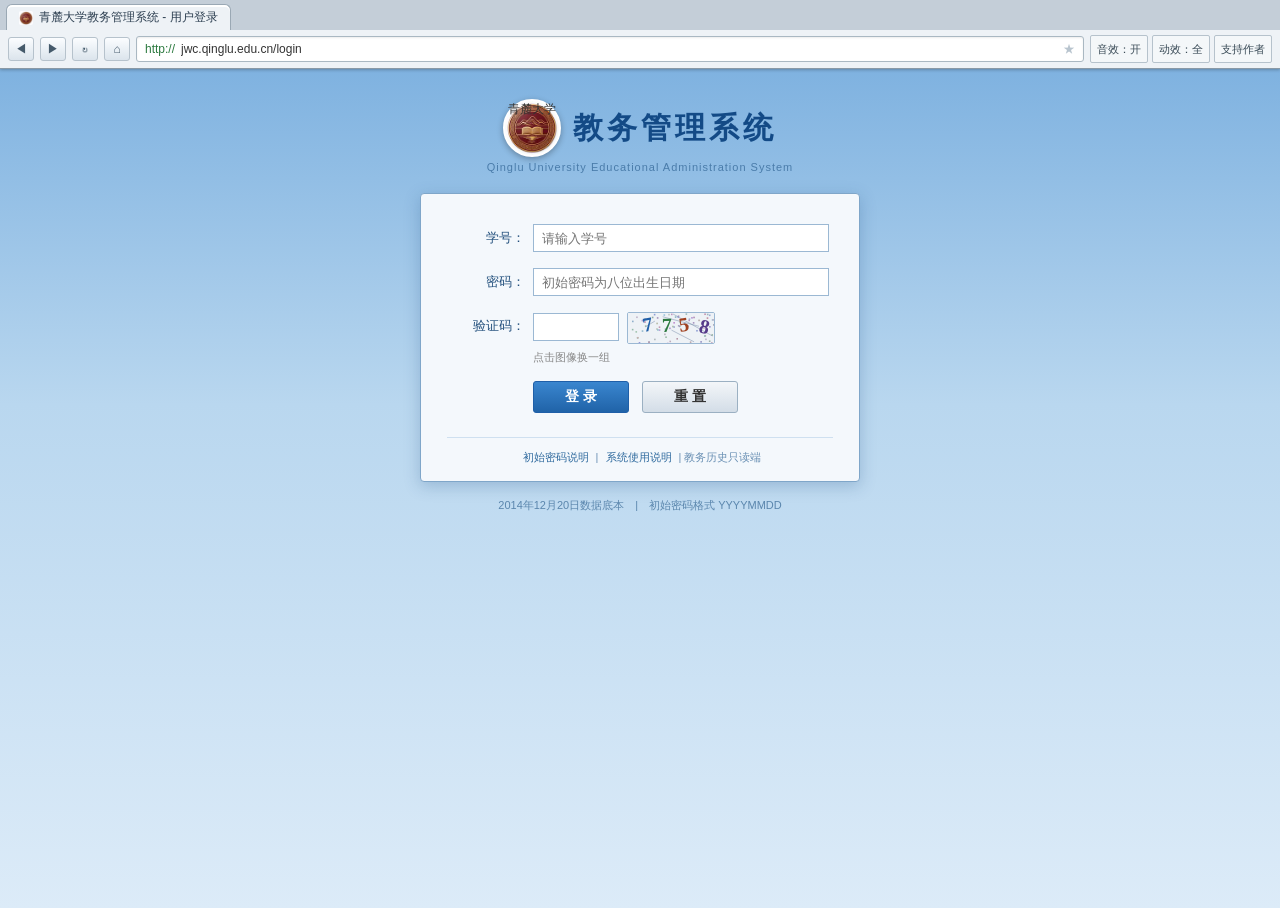
==== commit c9b19e89: "1.2" ====
--- a/jwc.html
+++ b/jwc.html
@@ -1 +1 @@
-<!DOCTYPE html><html lang="zh-CN"><head><meta charset="UTF-8"><meta name="viewport" content="width=device-width,initial-scale=1"><title>青麓大学教务管理系统</title><link rel="icon" href="assets/img/logo.jpg"><link rel="stylesheet" href="css/common.css?v=20261019-r8"><link rel="stylesheet" href="css/jwc.css?v=20261019-r8"><link rel="stylesheet" href="css/support.css?v=20261019-r8"></head><body><div class="br-chrome"><div class="br-tabs"><div class="br-tab active"><span class="br-favicon"></span><span id="brTabTitle">青麓大学教务管理系统 - 用户登录</span></div></div><div class="br-toolbar"><button class="br-btn" onclick="history.back()">&#9664;</button> <button class="br-btn" onclick="history.forward()">&#9654;</button> <button class="br-btn" onclick="location.reload()">&#8635;</button> <button class="br-btn" onclick='location.href="index.html#/forum"'>&#8962;</button><div class="br-urlbar"><span class="br-proto">http://</span><span id="brUrl">jwc.qinglu.edu.cn/login</span><span class="br-star">&#9733;</span></div></div></div><div class="br-viewport" id="jwcApp"><div id="loginPage" class="jwc-login"><div class="login-head"><div class="zf-logo">青麓大学</div><h1>教务管理系统</h1><div class="zf-sub">Qinglu University Educational Administration System</div></div><div class="login-box"><table class="login-form"><tr><td class="lf-label">学号：</td><td><input type="text" id="stuId" maxlength="12" inputmode="numeric" aria-label="学号" autocomplete="off" placeholder="请输入学号"></td></tr><tr><td class="lf-label">密码：</td><td><input type="password" id="stuPwd" aria-label="密码" placeholder="初始密码为八位出生日期" autocomplete="off"></td></tr><tr><td class="lf-label">验证码：</td><td class="captcha-row"><input type="text" id="captcha" maxlength="4" inputmode="numeric" aria-label="图形验证码" autocomplete="off"><canvas id="captchaCanvas" width="86" height="30" title="点击更换验证码"></canvas><span class="cap-tip">点击图像换一组</span></td></tr><tr><td></td><td class="login-btns"><button id="loginBtn" class="zf-btn">登 录</button> <button class="zf-btn zf-btn-gray" onclick='document.getElementById("stuId").value="",document.getElementById("stuPwd").value="",document.getElementById("captcha").value=""'>重 置</button></td></tr></table><div class="login-foot"><a href="javascript:void(0)" onclick="JWC.loginHelp()">初始密码说明</a> | <a href="javascript:void(0)" onclick="JWC.loginHelp()">系统使用说明</a> | <span>教务历史只读端</span></div></div><div class="login-copy">2014年12月20日数据底本　|　初始密码格式 YYYYMMDD</div></div><div id="mainPage" class="jwc-main" style="display:none"><div class="zf-top"><div class="zf-top-inner"><span class="zf-title">青麓大学教务管理系统</span> <span class="zf-welcome">欢迎您，<b id="loginName">2014010134</b>（汉语言文学1班）</span> <span class="zf-top-links"><a href="javascript:void(0)" onclick="JWC.announcement()">首页</a> <a href="javascript:void(0)" onclick="JWC.logout()">退出登录</a></span></div></div><div class="zf-body"><div class="zf-left"><div class="zf-menu"><div class="zf-menu-t">学生学籍</div><a href="javascript:void(0)" id="menuXj">学籍查询</a> <a href="javascript:void(0)" id="menuCj">成绩查询</a> <a href="javascript:void(0)" id="menuXk">选课记录</a><div class="zf-menu-t">教学管理</div><a href="javascript:void(0)" onclick="JWC.todo()">网上选课</a> <a href="javascript:void(0)" onclick="JWC.todo()">教学评估</a> <a href="javascript:void(0)" onclick="JWC.todo()">考试安排</a><div class="zf-menu-t">系统</div><a href="javascript:void(0)" onclick="JWC.announcement()">系统公告</a> <a href="javascript:void(0)" onclick="JWC.todo()">个人信息</a></div></div><div class="zf-right" id="jwcContent"></div></div></div></div><div id="modal-layer"></div><script src="js/store.js?v=20261019-r8"></script><script src="js/jwc.js?v=20261019-r8"></script><script src="js/support.js?v=20261019-r8"></script></body></html>
+<!DOCTYPE html><html lang="zh-CN"><head><meta charset="UTF-8"><meta name="viewport" content="width=device-width,initial-scale=1"><title>青麓大学教务管理系统</title><link rel="icon" href="assets/img/logo.jpg"><link rel="stylesheet" href="css/common.css?v=20261021-r9"><link rel="stylesheet" href="css/jwc.css?v=20261021-r9"><link rel="stylesheet" href="css/support.css?v=20261021-r9"></head><body><div class="br-chrome"><div class="br-tabs"><div class="br-tab active"><span class="br-favicon"></span><span id="brTabTitle">青麓大学教务管理系统 - 用户登录</span></div></div><div class="br-toolbar"><button class="br-btn" onclick="history.back()">&#9664;</button> <button class="br-btn" onclick="history.forward()">&#9654;</button> <button class="br-btn" onclick="location.reload()">&#8635;</button> <button class="br-btn" onclick='location.href="index.html#/forum"'>&#8962;</button><div class="br-urlbar"><span class="br-proto">http://</span><span id="brUrl">jwc.qinglu.edu.cn/login</span><span class="br-star">&#9733;</span></div></div></div><div class="br-viewport" id="jwcApp"><div id="loginPage" class="jwc-login"><div class="login-head"><div class="zf-logo">青麓大学</div><h1>教务管理系统</h1><div class="zf-sub">Qinglu University Educational Administration System</div></div><div class="login-box"><table class="login-form"><tr><td class="lf-label">学号：</td><td><input type="text" id="stuId" maxlength="12" inputmode="numeric" aria-label="学号" autocomplete="off" placeholder="请输入学号"></td></tr><tr><td class="lf-label">密码：</td><td><input type="password" id="stuPwd" aria-label="密码" placeholder="初始密码为八位出生日期" autocomplete="off"></td></tr><tr><td class="lf-label">验证码：</td><td class="captcha-row"><input type="text" id="captcha" maxlength="4" inputmode="numeric" aria-label="图形验证码" autocomplete="off"><canvas id="captchaCanvas" width="86" height="30" title="点击更换验证码"></canvas><span class="cap-tip">点击图像换一组</span></td></tr><tr><td></td><td class="login-btns"><button id="loginBtn" class="zf-btn">登 录</button> <button class="zf-btn zf-btn-gray" onclick='document.getElementById("stuId").value="",document.getElementById("stuPwd").value="",document.getElementById("captcha").value=""'>重 置</button></td></tr></table><div class="login-foot"><a href="javascript:void(0)" onclick="JWC.loginHelp()">初始密码说明</a> | <a href="javascript:void(0)" onclick="JWC.loginHelp()">系统使用说明</a> | <span>教务历史只读端</span></div></div><div class="login-copy">2014年12月20日数据底本　|　初始密码格式 YYYYMMDD</div></div><div id="mainPage" class="jwc-main" style="display:none"><div class="zf-top"><div class="zf-top-inner"><span class="zf-title">青麓大学教务管理系统</span> <span class="zf-welcome">欢迎您，<b id="loginName">2014010134</b>（汉语言文学1班）</span> <span class="zf-top-links"><a href="javascript:void(0)" onclick="JWC.announcement()">首页</a> <a href="javascript:void(0)" onclick="JWC.logout()">退出登录</a></span></div></div><div class="zf-body"><div class="zf-left"><div class="zf-menu"><div class="zf-menu-t">学生学籍</div><a href="javascript:void(0)" id="menuXj">学籍查询</a> <a href="javascript:void(0)" id="menuCj">成绩查询</a> <a href="javascript:void(0)" id="menuXk">选课记录</a><div class="zf-menu-t">教学管理</div><a href="javascript:void(0)" onclick="JWC.todo()">网上选课</a> <a href="javascript:void(0)" onclick="JWC.todo()">教学评估</a> <a href="javascript:void(0)" onclick="JWC.todo()">考试安排</a><div class="zf-menu-t">系统</div><a href="javascript:void(0)" onclick="JWC.announcement()">系统公告</a> <a href="javascript:void(0)" onclick="JWC.todo()">个人信息</a></div></div><div class="zf-right" id="jwcContent"></div></div></div></div><div id="modal-layer"></div><script src="js/store.js?v=20261021-r9"></script><script src="js/jwc.js?v=20261021-r9"></script><script src="js/support.js?v=20261021-r9"></script></body></html>
--- a/css/common.css
+++ b/css/common.css
@@ -1 +1 @@
-*{margin:0;padding:0;box-sizing:border-box}body,html{height:100%}body{font-family:"Microsoft YaHei","微软雅黑",Verdana,Tahoma,"宋体",SimSun,sans-serif;font-size:12px;color:#333;background:#b9c4cf;overflow-x:hidden}a{color:#0b6b2c;text-decoration:none}a:hover{text-decoration:underline;color:#e6530c}img{border:0;display:block}button{font-family:inherit;cursor:pointer}ol,ul{list-style:none}table{border-collapse:collapse}input,select,textarea{font-family:inherit;font-size:12px;outline:0}.br-chrome{position:sticky;top:0;z-index:200;background:#dce4eb;border-bottom:1px solid #8a99a6;box-shadow:0 1px 3px rgba(0,0,0,.25)}.br-tabs{height:30px;background:#c4ced8;padding:4px 6px 0;display:flex;align-items:flex-end}.br-tab{display:flex;align-items:center;gap:6px;background:#eef2f6;border:1px solid #9aa8b4;border-bottom:none;border-radius:6px 6px 0 0;padding:0 12px;height:26px;max-width:280px;font-size:12px;color:#2c3e50;box-shadow:inset 0 2px 0 #fff}.br-favicon{width:14px;height:14px;border-radius:2px;flex:0 0 14px;background:#c0392b url(../assets/img/logo.jpg) center/cover}.br-tab span{white-space:nowrap;overflow:hidden;text-overflow:ellipsis}.br-toolbar{display:flex;align-items:center;gap:6px;padding:5px 8px;background:#eef2f6}.br-btn{width:26px;height:24px;border:1px solid #b6c2cc;background:linear-gradient(#fbfdff,#dbe4ec);border-radius:3px;color:#455a6b;font-size:12px;line-height:1}.br-btn:hover{background:#fff;border-color:#7d95a8}.br-btn:active{background:#d3dde6}.br-urlbar{flex:1;height:26px;background:#fff;border:1px solid #aab8c2;border-radius:3px;display:flex;align-items:center;padding:0 8px;gap:6px;font-family:Verdana,Tahoma,sans-serif;font-size:12px;color:#333;box-shadow:inset 0 1px 2px rgba(0,0,0,.08)}.br-proto{color:#2c7a3f}.br-star{margin-left:auto;color:#b8c4ce}@media (max-width:640px){.br-btn{width:28px;height:28px}.br-tab{max-width:160px}.br-urlbar{height:28px;font-size:11px}}.br-viewport{min-height:calc(100vh - 61px)}.view{display:none}.view.active{display:block}#modal-layer{position:fixed;inset:0;background:rgba(10,10,10,.35);z-index:900;display:none;align-items:center;justify-content:center;padding:20px}#modal-layer.show{display:flex}.modal-box{background:#ece9d8;border:1px solid #0831d9;box-shadow:0 6px 22px rgba(0,0,0,.4);min-width:280px;max-width:92vw;animation:modalIn .12s ease-out}@keyframes modalIn{from{transform:translateY(8px);opacity:.4}to{transform:none;opacity:1}}.modal-title{background:linear-gradient(#0a5aa6,#0a3e8c);color:#fff;padding:5px 10px;font-size:12px;display:flex;align-items:center;justify-content:space-between}.modal-title .m-close{width:18px;height:16px;background:#c75050;color:#fff;border:1px solid #fff;font-size:11px;line-height:14px;text-align:center;cursor:pointer}.modal-body{padding:18px 20px;font-size:12px;line-height:1.9;color:#222}.modal-btns{text-align:center;padding:0 16px 14px}.modal-btns button{min-width:72px;height:26px;padding:0 14px;background:linear-gradient(#fefefe,#d8e6f7);border:1px solid #6b95c7;border-radius:3px;color:#0b3a74;font-size:12px}.modal-btns button:active{background:#cddff5}.lightbox{position:fixed;inset:0;background:rgba(0,0,0,.92);z-index:950;display:none;flex-direction:column;align-items:center;justify-content:center;gap:12px}.lightbox.show{display:flex}.lightbox img{max-width:92vw;max-height:78vh;box-shadow:0 0 30px rgba(0,0,0,.8)}.lightbox .lb-title{color:#bbb;font-size:13px}.lightbox .lb-close{position:absolute;top:18px;right:26px;color:#aaa;font-size:28px;background:0 0;border:0}.lightbox .lb-close:hover{color:#fff}#edge-figure{position:fixed;left:-60px;bottom:8%;width:120px;height:300px;z-index:300;pointer-events:none;opacity:0;filter:blur(2px);background:radial-gradient(ellipse 26px 30px at 60px 34px,rgba(40,40,40,.78),transparent 70%),linear-gradient(100deg,transparent 46%,rgba(40,40,40,.72) 47%,rgba(40,40,40,.72) 64%,transparent 65%),linear-gradient(100deg,transparent 40%,rgba(40,40,40,.55) 42%,rgba(40,40,40,.55) 55%,transparent 57%);background-size:100% 100%}#edge-figure.flash{animation:edgeFlash .55s ease-out}@keyframes edgeFlash{0%{opacity:0;left:-70px}18%{opacity:.85;left:8px}55%{opacity:.7;left:14px}100%{opacity:0;left:-70px}}@media (max-width:640px){#edge-figure{height:200px;width:90px}}#hint-corner{position:fixed;left:14px;bottom:14px;z-index:250;color:rgba(60,60,60,.42);font-size:12px;letter-spacing:1px;background:rgba(255,255,255,.35);padding:4px 10px;border-radius:2px;opacity:0;transition:opacity 2.2s;pointer-events:none;max-width:60vw}#hint-corner.show{opacity:1}.float-ad{position:fixed;bottom:20px;width:168px;z-index:220;background:#fff;border:1px solid #999;box-shadow:2px 3px 10px rgba(0,0,0,.35);display:none}.float-ad img{width:100%;height:86px;object-fit:cover;cursor:pointer}.ad-caption{font-size:11px;text-align:center;padding:5px 4px;line-height:1.5;color:#333}.ad-caption-red{background:#ffe9e6;color:#c0392b;font-weight:700}.ad-caption-blue{background:#e8f2ff;color:#1f5fa8;font-weight:700}.ad-close{position:absolute;top:-10px;right:-8px;width:18px;height:18px;line-height:16px;text-align:center;background:#333;color:#fff;border:1px solid #fff;border-radius:50%;font-size:12px;cursor:pointer}.float-ad-left{left:14px}.float-ad-right{right:14px}@media (min-width:1360px){.float-ad{display:block}}@media (max-width:1359px){.float-ad{display:none!important}}.micro-shake{animation:microshake .32s linear}@keyframes microshake{0%,100%{transform:translate(0,0)}20%{transform:translate(1px,0)}40%{transform:translate(-1px,1px)}60%{transform:translate(1px,-1px)}80%{transform:translate(0,1px)}}.seep{opacity:0;transition:opacity 3.2s ease}.seep.in{opacity:1}.old-btn{background:linear-gradient(#fbfdff,#d8e4f0);border:1px solid #8ba6c0;border-radius:3px;padding:4px 14px;color:#1f4e79;font-size:12px}.old-btn:hover{background:#fff}.old-btn:active{background:#d3dde6}.old-btn-green{background:linear-gradient(#f3faf0,#cfe7c6);border-color:#7aa86c;color:#2c6324}.old-btn-red{background:linear-gradient(#fdf3f3,#f0d0d0);border-color:#c08080;color:#9b1f1f}@media (max-width:980px){.wp{width:96%!important}}[hidden]{display:none!important}.sr-only{position:absolute!important;width:1px;height:1px;padding:0;margin:-1px;overflow:hidden;clip:rect(0,0,0,0);white-space:nowrap;border:0}[tabindex]:focus-visible,a:focus-visible,button:focus-visible,input:focus-visible,select:focus-visible{outline:2px solid #165da1;outline-offset:3px}.muted{color:#626a65;font-size:12px}.archive-source{padding:9px 0;color:#636d65;font-size:12px;line-height:1.8}.source-tag{display:inline-block;margin-left:6px;color:#686b66;font-size:11px;font-weight:400}.archive-prefs{display:flex;gap:4px;flex-shrink:0}.archive-prefs button{border:1px solid #b6c2cc;background:#f4f7f9;border-radius:2px;padding:4px 6px;min-height:28px;font-size:11px;color:#3b4c58;white-space:nowrap}.br-urlbar{min-width:0;overflow:hidden}.br-urlbar>#brUrl{overflow:hidden;white-space:nowrap;text-overflow:ellipsis;min-width:0}.br-proto,.br-star{flex-shrink:0}.br-viewport{min-height:calc(100svh - 66px)}.overlay-open{overflow:hidden}.modal-box{max-height:calc(100svh - 40px);overflow:auto;min-width:0;width:max-content;max-width:min(640px,94vw)}.modal-body{line-height:1.95}.modal-title{position:sticky;top:0;z-index:1;gap:12px}.modal-title .m-close{flex-shrink:0;padding:0}.modal-body p+p{margin-top:12px}.table-scroll{width:100%;max-width:100%;overflow-x:auto;overscroll-behavior-x:contain;-webkit-overflow-scrolling:touch}.table-scroll table{min-width:540px}.table-scroll td,.table-scroll th{word-break:normal}.lightbox .lb-title{padding:0 18px;text-align:center;line-height:1.8;max-width:100%}#hint-corner{pointer-events:none;color:#354b32;background:rgba(244,249,239,.96);border:1px solid #a5b7a0;max-width:85vw}#hint-corner.show{pointer-events:auto;cursor:pointer}.motion-off *{animation:none!important;transition:none!important;scroll-behavior:auto!important}@media(prefers-reduced-motion:reduce){*,::after,::before{animation:none!important;transition:none!important;scroll-behavior:auto!important}}@media(max-width:640px){.br-toolbar{flex-wrap:wrap;gap:4px}.br-urlbar{flex-basis:calc(100% - 148px)}.archive-prefs{margin-left:auto}.br-toolbar .br-btn{flex:0 0 28px}.archive-prefs button{min-height:30px}.modal-body{padding:16px}.modal-box{max-height:calc(100svh - 24px)}#modal-layer{padding:12px}.modal-btns button{min-height:36px}.ad-close{width:24px;height:24px;line-height:22px}.wp{max-width:96%}}.source-clip{display:flex;flex-wrap:wrap;align-items:center;gap:6px;margin:12px 0;font:12px/1.8 SimSun,"宋体",serif}.source-clip button{min-height:32px;padding:4px 10px;border:1px solid #a4afb5;background:#edf0f2;color:#34566d;cursor:pointer;font:inherit}.source-clip button[aria-pressed=true]{border-color:#8d9b80;background:#edf0e8;color:#4b5d3e}.clip-status{color:#58634f}.source-clip a{font-size:12px}.source-clip button:active{background:#d7dfe4}.reading-next{padding:16px 0;font-size:12px;line-height:1.9;border-top:1px dotted #c1cbb9;margin-top:18px}
+*{margin:0;padding:0;box-sizing:border-box}body,html{height:100%}body{font-family:"Microsoft YaHei","微软雅黑",Verdana,Tahoma,"宋体",SimSun,sans-serif;font-size:12px;color:#333;background:#b9c4cf;overflow-x:hidden}a{color:#0b6b2c;text-decoration:none}a:hover{text-decoration:underline;color:#e6530c}img{border:0;display:block}button{font-family:inherit;cursor:pointer}ol,ul{list-style:none}table{border-collapse:collapse}input,select,textarea{font-family:inherit;font-size:12px;outline:0}.br-chrome{position:sticky;top:0;z-index:200;background:#dce4eb;border-bottom:1px solid #8a99a6;box-shadow:0 1px 3px rgba(0,0,0,.25)}.br-tabs{height:30px;background:#c4ced8;padding:4px 6px 0;display:flex;align-items:flex-end}.br-tab{display:flex;align-items:center;gap:6px;background:#eef2f6;border:1px solid #9aa8b4;border-bottom:none;border-radius:6px 6px 0 0;padding:0 12px;height:26px;max-width:280px;font-size:12px;color:#2c3e50;box-shadow:inset 0 2px 0 #fff}.br-favicon{width:14px;height:14px;border-radius:2px;flex:0 0 14px;background:#c0392b url(../assets/img/logo.jpg) center/cover}.br-tab span{white-space:nowrap;overflow:hidden;text-overflow:ellipsis}.br-toolbar{display:flex;align-items:center;gap:6px;padding:5px 8px;background:#eef2f6}.br-btn{width:26px;height:24px;border:1px solid #b6c2cc;background:linear-gradient(#fbfdff,#dbe4ec);border-radius:3px;color:#455a6b;font-size:12px;line-height:1}.br-btn:hover{background:#fff;border-color:#7d95a8}.br-btn:active{background:#d3dde6}.br-urlbar{flex:1;height:26px;background:#fff;border:1px solid #aab8c2;border-radius:3px;display:flex;align-items:center;padding:0 8px;gap:6px;font-family:Verdana,Tahoma,sans-serif;font-size:12px;color:#333;box-shadow:inset 0 1px 2px rgba(0,0,0,.08)}.br-proto{color:#2c7a3f}.br-star{margin-left:auto;color:#b8c4ce}@media (max-width:640px){.br-btn{width:28px;height:28px}.br-tab{max-width:160px}.br-urlbar{height:28px;font-size:11px}}.br-viewport{min-height:calc(100vh - 61px)}.view{display:none}.view.active{display:block}#modal-layer{position:fixed;inset:0;background:rgba(10,10,10,.35);z-index:900;display:none;align-items:center;justify-content:center;padding:20px}#modal-layer.show{display:flex}.modal-box{background:#ece9d8;border:1px solid #0831d9;box-shadow:0 6px 22px rgba(0,0,0,.4);min-width:280px;max-width:92vw;animation:modalIn .12s ease-out}@keyframes modalIn{from{transform:translateY(8px);opacity:.4}to{transform:none;opacity:1}}.modal-title{background:linear-gradient(#0a5aa6,#0a3e8c);color:#fff;padding:5px 10px;font-size:12px;display:flex;align-items:center;justify-content:space-between}.modal-title .m-close{width:18px;height:16px;background:#c75050;color:#fff;border:1px solid #fff;font-size:11px;line-height:14px;text-align:center;cursor:pointer}.modal-body{padding:18px 20px;font-size:12px;line-height:1.9;color:#222}.modal-btns{text-align:center;padding:0 16px 14px}.modal-btns button{min-width:72px;height:26px;padding:0 14px;background:linear-gradient(#fefefe,#d8e6f7);border:1px solid #6b95c7;border-radius:3px;color:#0b3a74;font-size:12px}.modal-btns button:active{background:#cddff5}.lightbox{position:fixed;inset:0;background:rgba(0,0,0,.92);z-index:950;display:none;flex-direction:column;align-items:center;justify-content:center;gap:12px}.lightbox.show{display:flex}.lightbox img{max-width:92vw;max-height:78vh;box-shadow:0 0 30px rgba(0,0,0,.8)}.lightbox .lb-title{color:#bbb;font-size:13px}.lightbox .lb-close{position:absolute;top:18px;right:26px;color:#aaa;font-size:28px;background:0 0;border:0}.lightbox .lb-close:hover{color:#fff}#edge-figure{position:fixed;left:-60px;bottom:8%;width:120px;height:300px;z-index:300;pointer-events:none;opacity:0;filter:blur(2px);background:radial-gradient(ellipse 26px 30px at 60px 34px,rgba(40,40,40,.78),transparent 70%),linear-gradient(100deg,transparent 46%,rgba(40,40,40,.72) 47%,rgba(40,40,40,.72) 64%,transparent 65%),linear-gradient(100deg,transparent 40%,rgba(40,40,40,.55) 42%,rgba(40,40,40,.55) 55%,transparent 57%);background-size:100% 100%}#edge-figure.flash{animation:edgeFlash .55s ease-out}@keyframes edgeFlash{0%{opacity:0;left:-70px}18%{opacity:.85;left:8px}55%{opacity:.7;left:14px}100%{opacity:0;left:-70px}}@media (max-width:640px){#edge-figure{height:200px;width:90px}}#hint-corner{position:fixed;left:14px;bottom:14px;z-index:250;color:rgba(60,60,60,.42);font-size:12px;letter-spacing:1px;background:rgba(255,255,255,.35);padding:4px 10px;border-radius:2px;opacity:0;transition:opacity 2.2s;pointer-events:none;max-width:60vw}#hint-corner.show{opacity:1}.float-ad{position:fixed;bottom:20px;width:168px;z-index:220;background:#fff;border:1px solid #999;box-shadow:2px 3px 10px rgba(0,0,0,.35);display:none}.float-ad img{width:100%;height:86px;object-fit:cover;cursor:pointer}.ad-caption{font-size:11px;text-align:center;padding:5px 4px;line-height:1.5;color:#333}.ad-caption-red{background:#ffe9e6;color:#c0392b;font-weight:700}.ad-caption-blue{background:#e8f2ff;color:#1f5fa8;font-weight:700}.ad-close{position:absolute;top:-10px;right:-8px;width:18px;height:18px;line-height:16px;text-align:center;background:#333;color:#fff;border:1px solid #fff;border-radius:50%;font-size:12px;cursor:pointer}.float-ad-left{left:14px}.float-ad-right{right:14px}@media (min-width:1360px){.float-ad{display:block}}@media (max-width:1359px){.float-ad{display:none!important}}.micro-shake{animation:microshake .32s linear}@keyframes microshake{0%,100%{transform:translate(0,0)}20%{transform:translate(1px,0)}40%{transform:translate(-1px,1px)}60%{transform:translate(1px,-1px)}80%{transform:translate(0,1px)}}.seep{opacity:0;transition:opacity 3.2s ease}.seep.in{opacity:1}.old-btn{background:linear-gradient(#fbfdff,#d8e4f0);border:1px solid #8ba6c0;border-radius:3px;padding:4px 14px;color:#1f4e79;font-size:12px}.old-btn:hover{background:#fff}.old-btn:active{background:#d3dde6}.old-btn-green{background:linear-gradient(#f3faf0,#cfe7c6);border-color:#7aa86c;color:#2c6324}.old-btn-red{background:linear-gradient(#fdf3f3,#f0d0d0);border-color:#c08080;color:#9b1f1f}@media (max-width:980px){.wp{width:96%!important}}[hidden]{display:none!important}.sr-only{position:absolute!important;width:1px;height:1px;padding:0;margin:-1px;overflow:hidden;clip:rect(0,0,0,0);white-space:nowrap;border:0}[tabindex]:focus-visible,a:focus-visible,button:focus-visible,input:focus-visible,select:focus-visible{outline:2px solid #165da1;outline-offset:3px}.muted{color:#626a65;font-size:12px}.archive-source{padding:9px 0;color:#636d65;font-size:12px;line-height:1.8}.source-tag{display:inline-block;margin-left:6px;color:#686b66;font-size:11px;font-weight:400}.archive-prefs{display:flex;gap:4px;flex-shrink:0}.archive-prefs button{border:1px solid #b6c2cc;background:#f4f7f9;border-radius:2px;padding:4px 6px;min-height:28px;font-size:11px;color:#3b4c58;white-space:nowrap}.br-urlbar{min-width:0;overflow:hidden}.br-urlbar>#brUrl{overflow:hidden;white-space:nowrap;text-overflow:ellipsis;min-width:0}.br-proto,.br-star{flex-shrink:0}.br-viewport{min-height:calc(100svh - 66px)}.overlay-open{overflow:hidden}.modal-box{max-height:calc(100svh - 40px);overflow:auto;min-width:0;width:max-content;max-width:min(640px,94vw)}.modal-body{line-height:1.95}.modal-title{position:sticky;top:0;z-index:1;gap:12px}.modal-title .m-close{flex-shrink:0;padding:0}.modal-body p+p{margin-top:12px}.table-scroll{width:100%;max-width:100%;overflow-x:auto;overscroll-behavior-x:contain;-webkit-overflow-scrolling:touch}.table-scroll table{min-width:540px}.table-scroll td,.table-scroll th{word-break:normal}.lightbox .lb-title{padding:0 18px;text-align:center;line-height:1.8;max-width:100%}#hint-corner{pointer-events:none;color:#354b32;background:rgba(244,249,239,.96);border:1px solid #a5b7a0;max-width:85vw}#hint-corner.show{pointer-events:auto;cursor:pointer}.motion-off *{animation:none!important;transition:none!important;scroll-behavior:auto!important}@media(prefers-reduced-motion:reduce){*,::after,::before{animation:none!important;transition:none!important;scroll-behavior:auto!important}}@media(max-width:640px){.br-toolbar{flex-wrap:wrap;gap:4px}.br-urlbar{flex-basis:calc(100% - 148px)}.archive-prefs{margin-left:auto}.br-toolbar .br-btn{flex:0 0 28px}.archive-prefs button{min-height:30px}.modal-body{padding:16px}.modal-box{max-height:calc(100svh - 24px)}#modal-layer{padding:12px}.modal-btns button{min-height:36px}.ad-close{width:24px;height:24px;line-height:22px}.wp{max-width:96%}}.source-clip{display:flex;flex-wrap:wrap;align-items:center;gap:6px;margin:12px 0;font:12px/1.8 SimSun,"宋体",serif}.source-clip button{min-height:32px;padding:4px 10px;border:1px solid #a4afb5;background:#edf0f2;color:#34566d;cursor:pointer;font:inherit}.source-clip button[aria-pressed=true]{border-color:#8d9b80;background:#edf0e8;color:#4b5d3e}.clip-status{color:#58634f}.source-clip a{font-size:12px}.source-clip button:active{background:#d7dfe4}.reading-next{padding:16px 0;font-size:12px;line-height:1.9;border-top:1px dotted #c1cbb9;margin-top:18px}.modal-title .m-close{min-width:30px;min-height:30px;font-size:18px;line-height:26px}@media(max-width:768px){.modal-title .m-close{min-width:44px;min-height:44px;line-height:40px}}body{height:auto;min-height:100%}
--- a/css/support.css
+++ b/css/support.css
@@ -1 +1 @@
-.support-letter{max-width:570px;font-size:13px;line-height:1.95}.support-letter h2{font:normal 21px/1.65 "宋体",SimSun,serif;color:#355b2a;margin-bottom:5px}.support-subtitle{color:#606b5b;font-size:12px}.support-body{display:flex;gap:23px;align-items:flex-start;margin-top:20px}.support-qr{flex:0 0 190px;text-align:center;font-size:11px;color:#596551}.support-qr img{width:100%;height:auto;background:#fff}.support-qr figcaption{margin:9px 0 5px}.support-qr>a[download]{display:inline-block;padding:4px 8px;text-decoration:underline}.support-copy{min-width:0}.support-copy p+p{margin-top:12px}.support-note{font-size:11px;color:#65705e;border-top:1px dotted #bdcbb6;padding-top:12px}.support-record{padding:8px 10px;border-left:2px solid #709263;background:#f4f8ef;color:#36562c}.modal-btns .support-continue{border-color:#849b78;background:#f5f9f0;color:#2c5020}.modal-btns .support-done{background:#e5ebee;color:#41505b}.support-status{position:fixed;z-index:10020;bottom:22px;left:50%;transform:translateX(-50%);padding:11px 16px;border:1px solid #9dad96;background:#f6faef;color:#36502e;max-width:calc(100vw - 24px);width:max-content;box-shadow:0 2px 8px #0002;font-size:12px;line-height:1.8}@media(max-width:540px){.support-body{display:block;margin-top:16px}.support-qr{width:190px;max-width:100%;margin:0 auto 17px}.support-letter h2{font-size:19px}.support-copy{font-size:13px}.modal-btns .support-continue,.modal-btns .support-done{margin:5px 4px;min-width:110px}}.support-dialog .modal-title .m-close{width:30px;height:30px;font-size:19px;line-height:26px}.support-dialog .modal-btns button{min-height:34px;height:auto;padding:6px 14px}@media(max-width:768px){.support-dialog .modal-title .m-close{width:44px;height:44px;line-height:40px}.support-dialog .modal-btns button{min-height:44px}.support-dialog .support-qr>a[download]{min-height:44px;padding:10px 8px}}
+.support-letter{max-width:570px;font-size:13px;line-height:1.95}.support-letter h2{font:normal 21px/1.65 "宋体",SimSun,serif;color:#355b2a;margin-bottom:5px}.support-subtitle{color:#606b5b;font-size:12px}.support-body{display:flex;gap:23px;align-items:flex-start;margin-top:20px}.support-qr{flex:0 0 190px;text-align:center;font-size:11px;color:#596551}.support-qr img{width:100%;height:auto;background:#fff}.support-qr figcaption{margin:9px 0 5px}.support-qr>a[download]{display:inline-block;padding:4px 8px;text-decoration:underline}.support-copy{min-width:0}.support-copy p+p{margin-top:12px}.support-note{font-size:11px;color:#65705e;border-top:1px dotted #bdcbb6;padding-top:12px}.support-record{padding:8px 10px;border-left:2px solid #709263;background:#f4f8ef;color:#36562c}.modal-btns .support-continue{border-color:#849b78;background:#f5f9f0;color:#2c5020}.modal-btns .support-done{background:#e5ebee;color:#41505b}.support-status{position:fixed;z-index:10020;bottom:22px;left:50%;transform:translateX(-50%);padding:11px 16px;border:1px solid #9dad96;background:#f6faef;color:#36502e;max-width:calc(100vw - 24px);width:max-content;box-shadow:0 2px 8px #0002;font-size:12px;line-height:1.8}@media(max-width:540px){.support-body{display:block;margin-top:16px}.support-qr{width:190px;max-width:100%;margin:0 auto 17px}.support-letter h2{font-size:19px}.support-copy{font-size:13px}.modal-btns .support-continue,.modal-btns .support-done{margin:5px 4px;min-width:110px}}.support-dialog .modal-title .m-close{width:30px;height:30px;font-size:19px;line-height:26px}.support-dialog .modal-btns button{min-height:34px;height:auto;padding:6px 14px}@media(max-width:768px){.support-dialog .modal-title .m-close{width:44px;height:44px;line-height:40px}.support-dialog .modal-btns button{min-height:44px}.support-dialog .support-qr>a[download]{min-height:44px;padding:10px 8px}}.support-dialog{display:flex;flex-direction:column;overflow:hidden}.support-dialog .modal-title{flex-shrink:0;position:static}.support-dialog .modal-body{overflow:auto;min-height:0;overscroll-behavior:contain}.support-dialog .modal-btns{flex-shrink:0;border-top:1px solid #c4c7b6;background:#ece9d8;padding:8px 12px}.support-about{margin:14px 0}.support-about summary{cursor:pointer;color:#526548;padding:4px 0}.support-about p{margin-top:9px}.support-note{margin-top:14px}@media(max-width:768px){.support-dialog .modal-title{padding:3px 8px}.support-dialog .modal-btns{padding:4px 8px}.support-dialog .modal-btns button{margin:2px 3px}.support-dialog .support-about summary{min-height:44px;display:flex;align-items:center}}
